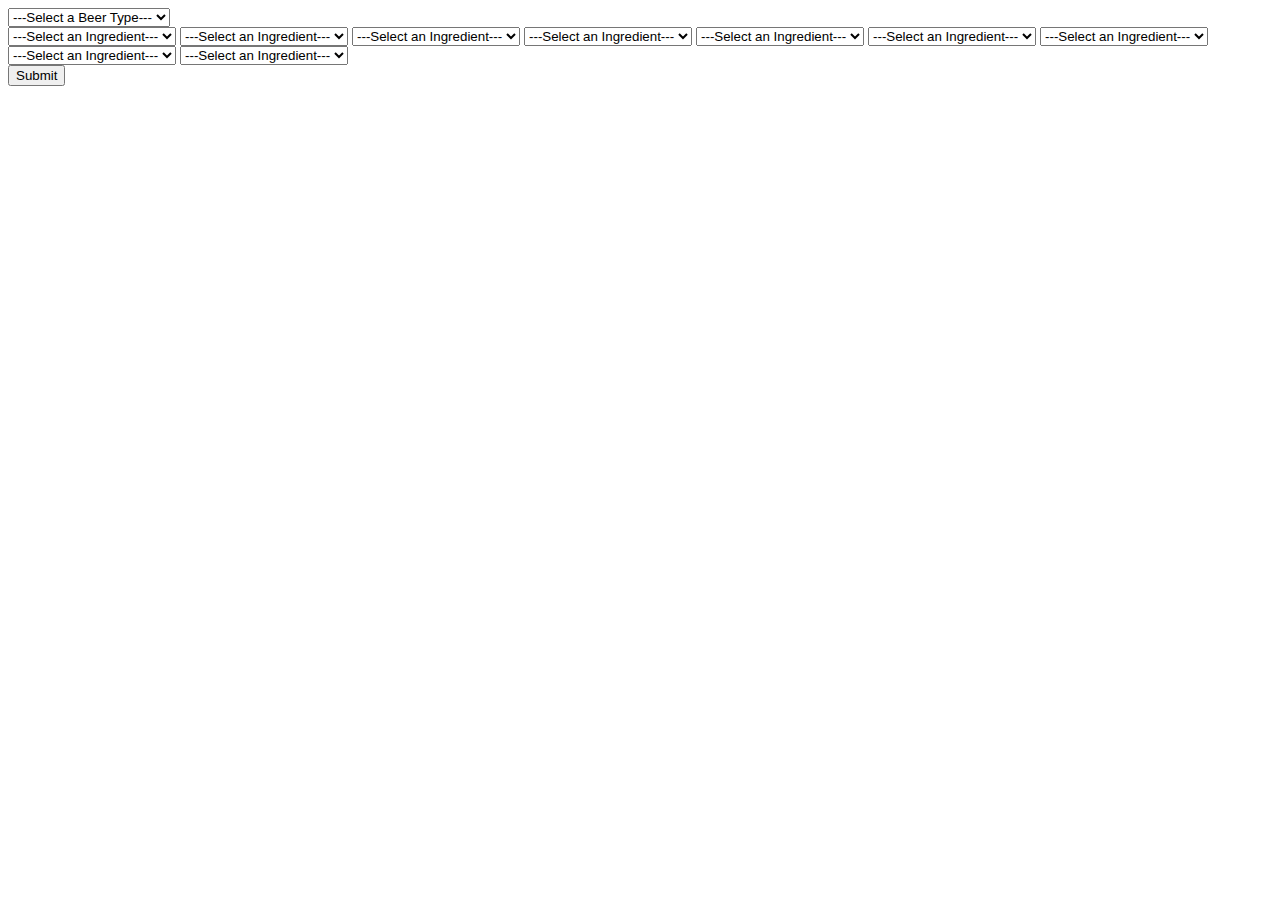
==== index.html @ c18158a3 "New repo without keys" ====
<!DOCTYPE html>
<html>

<head>
  <meta charset="utf-8">
  <title>Drink to Recipe</title>

  <!-- Stylesheets -->
  <!-- <link rel="stylesheet" href="https://maxcdn.bootstrapcdn.com/bootstrap/3.3.7/css/bootstrap.min.css" integrity="sha384-BVYiiSIFeK1dGmJRAkycuHAHRg32OmUcww7on3RYdg4Va+PmSTsz/K68vbdEjh4u" crossorigin="anonymous"> -->

  <link rel="stylesheet" href="https://maxcdn.bootstrapcdn.com/bootstrap/4.0.0-alpha.6/css/bootstrap.min.css" integrity="sha384-rwoIResjU2yc3z8GV/NPeZWAv56rSmLldC3R/AZzGRnGxQQKnKkoFVhFQhNUwEyJ" crossorigin="anonymous">


  <link rel="stylesheet" href="stylesheets/style.css">


  <!-- Scripts -->
  <script src="https://code.jquery.com/jquery-3.2.1.min.js" integrity="sha256-hwg4gsxgFZhOsEEamdOYGBf13FyQuiTwlAQgxVSNgt4=" crossorigin="anonymous"></script>

  <!-- <script src="https://maxcdn.bootstrapcdn.com/bootstrap/3.3.7/js/bootstrap.min.js" integrity="sha384-Tc5IQib027qvyjSMfHjOMaLkfuWVxZxUPnCJA7l2mCWNIpG9mGCD8wGNIcPD7Txa" crossorigin="anonymous"></script> -->
  <script src="https://npmcdn.com/tether@1.2.4/dist/js/tether.min.js"></script>
  <script src="https://maxcdn.bootstrapcdn.com/bootstrap/4.0.0-alpha.6/js/bootstrap.min.js" integrity="sha384-vBWWzlZJ8ea9aCX4pEW3rVHjgjt7zpkNpZk+02D9phzyeVkE+jo0ieGizqPLForn" crossorigin="anonymous"></script>

  <script type="text/javascript" src="scripts/script.js"></script>
</head>

<body class="d-felx p-2">
  <nav>

  </nav>
  <form class="drinkToPairing d-flex p-2 justify-content-center align-items-center" method="post">
    <select class="drink custom-select" name="drink">
      <option value="">---Select a Beer Type---</option>
      <option value="crisp">Clean &amp; Crisp</option>
      <option value="maltyFruity">Malty &amp; Fruity</option>
      <option value="sour">Sour</option>
      <option value="hoppyBitter">Hoppy &amp; Bitter</option>
      <option value="dark">Dark</option>
      <option value="belgian">Sweet Beligian</option>
      <option value="maltySweet">Malty &amp; Sweet</option>
      <option value="sweet">Barley Wine &amp; Lambic</option>
    </select>
      <div class="choicesFromDrink">
        <div class="drinkPair">
          <select class="crisp custom-select" name="crisp">
            <option value="">---Select an Ingredient---</option>
            <option value="brown rice">Brown Rice</option>
            <option value="quinoa">Quinoa</option>
            <option value="basmati rice">Basmati Rice</option>
          </select>
        </div>
        <div class="drinkPair">
          <select class="maltyFruity custom-select" name="maltyFruity">
            <option value="">---Select an Ingredient---</option>
            <option value="fava">Fava Beans</option>
            <option value="chickpea">Chickpeas</option>
            <option value="green bean">Green Beans</option>
            <option value="clam">Clams</option>
            <option value="scallop">Scallops</option>
            <option value="shrimp">Shrimp</option>
          </select>
        </div>
        <div class="drinkPair">
          <select class="sour custom-select" name="sour">
            <option value="">---Select an Ingredient---</option>
            <option value="lamb">Lamb</option>
            <option value="beef">Beef</option>
            <option value="parsnip">Parsnips</option>
            <option value="carrot">Carrots</option>
            <option value="beet">Beets</option>
          </select>
        </div>
        <div class="drinkPair">
          <select class="hoppyBitter custom-select" name="hoppyBitter">
            <option value="">---Select an Ingredient---</option>
            <option value="duck">Duck</option>
            <option value="quail">Quail</option>
            <option value="chicken">Chicken</option>
            <option value="brown rice">Brown Rice</option>
            <option value="quinoa">Quinoa</option>
            <option value="basmati rice">Basmati Rice</option>
            <option value="butter">Butter</option>
            <option value="olive oil">Olive Oil</option>
            <option value="sausage">Sausages</option>
            <option value="bacon">Bacon</option>
            <option value="pork loin">Pork Loin</option>
          </select>
        </div>
        <div class="drinkPair">
          <select class="dark custom-select" name="dark">
            <option value="">---Select an Ingredient---</option>
            <option value="carrots">Carrots</option>
            <option value="bell pepper">Bell Peppers</option>
            <option value="mushroom">Mushrooms</option>
            <option value="broccoli">Broccoli</option>
            <option value="butter">Butter</option>
            <option value="olive oil">Olive Oil</option>
            <option value="dark chocolate">Dark Chocolate</option>
            <option value="milk chocolate">Milk Chocolate</option>
          </select>
        </div>
        <div class="drinkPair">
          <select class="belgian custom-select" name="belgian">
            <option value="">---Select an Ingredient---</option>
            <option value="brie">Brie</option>
            <option value="cheddar">Cheddar</option>
            <option value="blue">Blue</option>
            <option value="mozzarella">Mozzarella</option>
            <option value="goat cheese">Goat Cheese</option>
          </select>
        </div>
        <div class="drinkPair">
          <select class="maltySweet custom-select" name="maltySweet">
            <option value="">---Select an Ingredient---</option>
            <option value="dark chocolate">Dark Chocolate</option>
            <option value="milk chocolate">Milk Chocolate</option>
          </select>
        </div>
        <div class="drinkPair">
          <select class="fruitySweet custom-select" name="fruitySweet">
            <option value="">---Select an Ingredient---</option>
            <option value="sausage">Sausages</option>
            <option value="bacon">Bacon</option>
            <option value="pork loin">Pork Loin</option>
          </select>
        </div>
        <div class="drinkPair">
          <select class="sweet custom-select" name="sweet">
            <option value="">---Select an Ingredient---</option>
            <option value="cake">Cake</option>
            <option value="ice cream">Ice Cream</option>
          </select>
        </div>
      </div>
    <button type="submit" name="button" class="btn btn-lg" id="drinkBtn">Submit</button>
  </form>
  <main>
    <div class="container">
      <div class="row" id="pairIngredients">


      </div>
    </div>
  </main>
  <footer>
  </footer>
</body>

</html>
---- stylesheets/style.css ----
form div {
  display: inline-block;
}
body {
  height: 100vh;
}
.ingredientCard {
  width: 12em;
}

.ingredientCard img {
  height: 100px;
  width: 100px;
}
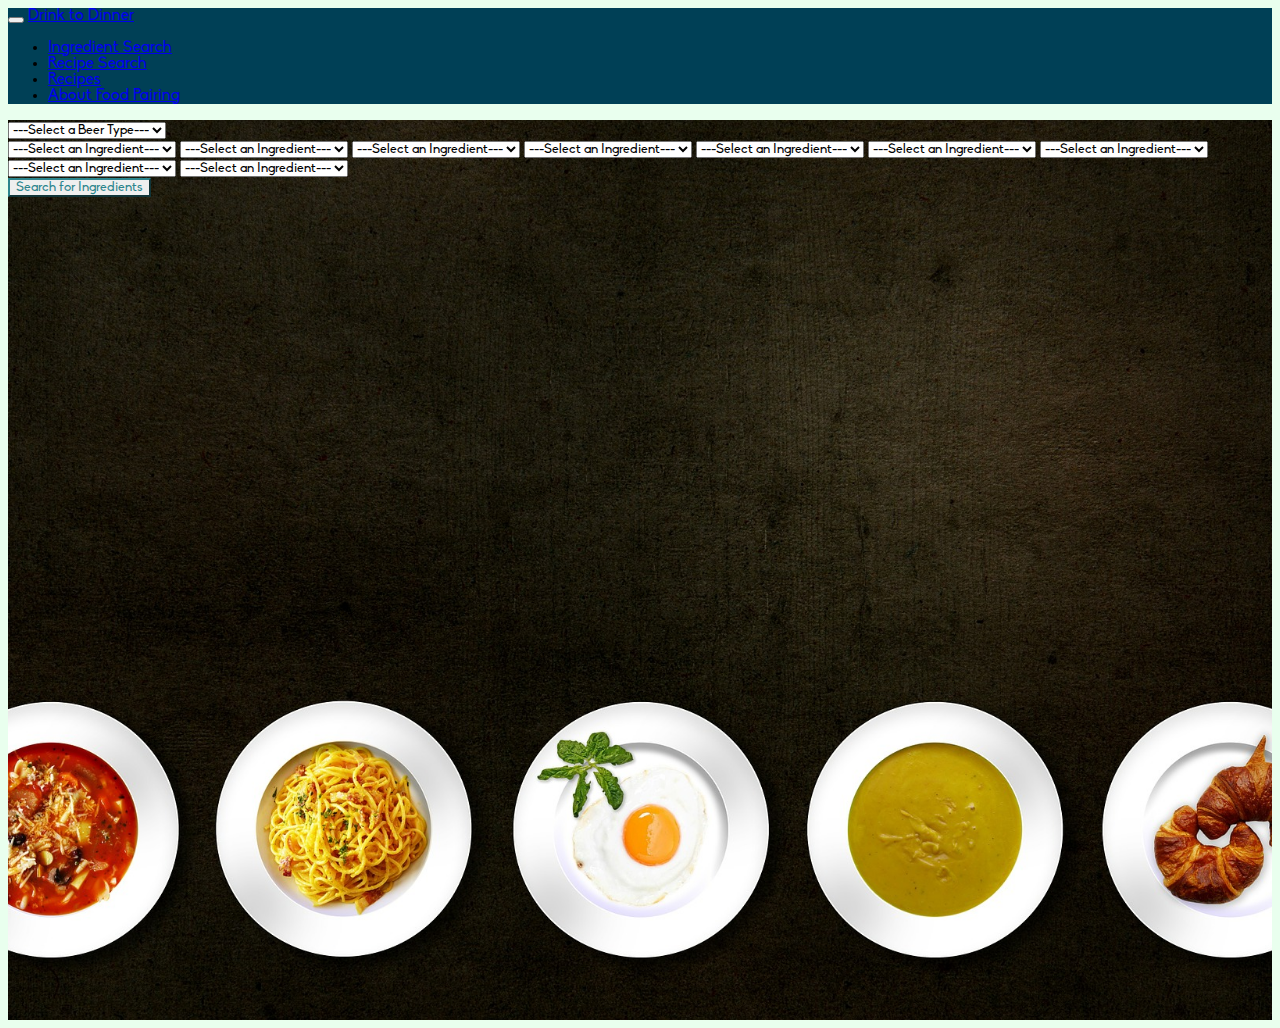
==== commit 1aade223: "Added styling and more APIs" ====
--- a/index.html
+++ b/index.html
@@ -3,13 +3,11 @@
 
 <head>
   <meta charset="utf-8">
-  <title>Drink to Recipe</title>
+  <title>Drink to Dinner</title>
+  <link rel="icon" href="images/Drink-to-Dinner.png">
 
   <!-- Stylesheets -->
-  <!-- <link rel="stylesheet" href="https://maxcdn.bootstrapcdn.com/bootstrap/3.3.7/css/bootstrap.min.css" integrity="sha384-BVYiiSIFeK1dGmJRAkycuHAHRg32OmUcww7on3RYdg4Va+PmSTsz/K68vbdEjh4u" crossorigin="anonymous"> -->
-
   <link rel="stylesheet" href="https://maxcdn.bootstrapcdn.com/bootstrap/4.0.0-alpha.6/css/bootstrap.min.css" integrity="sha384-rwoIResjU2yc3z8GV/NPeZWAv56rSmLldC3R/AZzGRnGxQQKnKkoFVhFQhNUwEyJ" crossorigin="anonymous">
-
 
   <link rel="stylesheet" href="stylesheets/style.css">
 
@@ -17,132 +15,186 @@
   <!-- Scripts -->
   <script src="https://code.jquery.com/jquery-3.2.1.min.js" integrity="sha256-hwg4gsxgFZhOsEEamdOYGBf13FyQuiTwlAQgxVSNgt4=" crossorigin="anonymous"></script>
 
-  <!-- <script src="https://maxcdn.bootstrapcdn.com/bootstrap/3.3.7/js/bootstrap.min.js" integrity="sha384-Tc5IQib027qvyjSMfHjOMaLkfuWVxZxUPnCJA7l2mCWNIpG9mGCD8wGNIcPD7Txa" crossorigin="anonymous"></script> -->
   <script src="https://npmcdn.com/tether@1.2.4/dist/js/tether.min.js"></script>
+
   <script src="https://maxcdn.bootstrapcdn.com/bootstrap/4.0.0-alpha.6/js/bootstrap.min.js" integrity="sha384-vBWWzlZJ8ea9aCX4pEW3rVHjgjt7zpkNpZk+02D9phzyeVkE+jo0ieGizqPLForn" crossorigin="anonymous"></script>
 
   <script type="text/javascript" src="scripts/script.js"></script>
 </head>
 
-<body class="d-felx p-2">
-  <nav>
-
-  </nav>
-  <form class="drinkToPairing d-flex p-2 justify-content-center align-items-center" method="post">
-    <select class="drink custom-select" name="drink">
-      <option value="">---Select a Beer Type---</option>
-      <option value="crisp">Clean &amp; Crisp</option>
-      <option value="maltyFruity">Malty &amp; Fruity</option>
-      <option value="sour">Sour</option>
-      <option value="hoppyBitter">Hoppy &amp; Bitter</option>
-      <option value="dark">Dark</option>
-      <option value="belgian">Sweet Beligian</option>
-      <option value="maltySweet">Malty &amp; Sweet</option>
-      <option value="sweet">Barley Wine &amp; Lambic</option>
-    </select>
-      <div class="choicesFromDrink">
-        <div class="drinkPair">
-          <select class="crisp custom-select" name="crisp">
-            <option value="">---Select an Ingredient---</option>
-            <option value="brown rice">Brown Rice</option>
-            <option value="quinoa">Quinoa</option>
-            <option value="basmati rice">Basmati Rice</option>
-          </select>
-        </div>
-        <div class="drinkPair">
-          <select class="maltyFruity custom-select" name="maltyFruity">
-            <option value="">---Select an Ingredient---</option>
-            <option value="fava">Fava Beans</option>
-            <option value="chickpea">Chickpeas</option>
-            <option value="green bean">Green Beans</option>
-            <option value="clam">Clams</option>
-            <option value="scallop">Scallops</option>
-            <option value="shrimp">Shrimp</option>
-          </select>
-        </div>
-        <div class="drinkPair">
-          <select class="sour custom-select" name="sour">
-            <option value="">---Select an Ingredient---</option>
-            <option value="lamb">Lamb</option>
-            <option value="beef">Beef</option>
-            <option value="parsnip">Parsnips</option>
-            <option value="carrot">Carrots</option>
-            <option value="beet">Beets</option>
-          </select>
-        </div>
-        <div class="drinkPair">
-          <select class="hoppyBitter custom-select" name="hoppyBitter">
-            <option value="">---Select an Ingredient---</option>
-            <option value="duck">Duck</option>
-            <option value="quail">Quail</option>
-            <option value="chicken">Chicken</option>
-            <option value="brown rice">Brown Rice</option>
-            <option value="quinoa">Quinoa</option>
-            <option value="basmati rice">Basmati Rice</option>
-            <option value="butter">Butter</option>
-            <option value="olive oil">Olive Oil</option>
-            <option value="sausage">Sausages</option>
-            <option value="bacon">Bacon</option>
-            <option value="pork loin">Pork Loin</option>
-          </select>
-        </div>
-        <div class="drinkPair">
-          <select class="dark custom-select" name="dark">
-            <option value="">---Select an Ingredient---</option>
-            <option value="carrots">Carrots</option>
-            <option value="bell pepper">Bell Peppers</option>
-            <option value="mushroom">Mushrooms</option>
-            <option value="broccoli">Broccoli</option>
-            <option value="butter">Butter</option>
-            <option value="olive oil">Olive Oil</option>
-            <option value="dark chocolate">Dark Chocolate</option>
-            <option value="milk chocolate">Milk Chocolate</option>
-          </select>
-        </div>
-        <div class="drinkPair">
-          <select class="belgian custom-select" name="belgian">
-            <option value="">---Select an Ingredient---</option>
-            <option value="brie">Brie</option>
-            <option value="cheddar">Cheddar</option>
-            <option value="blue">Blue</option>
-            <option value="mozzarella">Mozzarella</option>
-            <option value="goat cheese">Goat Cheese</option>
-          </select>
-        </div>
-        <div class="drinkPair">
-          <select class="maltySweet custom-select" name="maltySweet">
-            <option value="">---Select an Ingredient---</option>
-            <option value="dark chocolate">Dark Chocolate</option>
-            <option value="milk chocolate">Milk Chocolate</option>
-          </select>
-        </div>
-        <div class="drinkPair">
-          <select class="fruitySweet custom-select" name="fruitySweet">
-            <option value="">---Select an Ingredient---</option>
-            <option value="sausage">Sausages</option>
-            <option value="bacon">Bacon</option>
-            <option value="pork loin">Pork Loin</option>
-          </select>
-        </div>
-        <div class="drinkPair">
-          <select class="sweet custom-select" name="sweet">
-            <option value="">---Select an Ingredient---</option>
-            <option value="cake">Cake</option>
-            <option value="ice cream">Ice Cream</option>
-          </select>
-        </div>
-      </div>
-    <button type="submit" name="button" class="btn btn-lg" id="drinkBtn">Submit</button>
-  </form>
+<body id="top">
+
+  <nav class="navbar navbar-toggleable-md navbar-inverse bg-faded fixed-top">
+      <button class="navbar-toggler navbar-toggler-right" type="button" data-toggle="collapse" data-target="#navToggle" aria-label="Toggle navigation">
+        <span class="navbar-toggler-icon"></span>
+      </button>
+      <a class="navbar-brand" href="#top">Drink to Dinner</a>
+
+      <div class="collapse navbar-collapse" id="navToggle">
+        <ul class="nav navbar-nav">
+          <li class="nav-item">
+            <a class="nav-link" href="#top">Ingredient Search</a>
+          </li>
+          <li class="nav-item">
+            <a class="nav-link" href="#pairIngredients">Recipe Search</a>
+          </li>
+          <li class="nav-item">
+            <a class="nav-link" href="#recipeList">Recipes</a>
+          </li>
+          <li class="nav-item">
+            <a class="nav-link" href="about.html">About Food Pairing</a>
+          </li>
+        </ul>
+      </div>
+
+    </nav>
+
+  <header class=" d-flex align-items-center justify-content-center">
+    <div class="container  d-flex align-items-center justify-content-center">
+
+    <div class="row">
+      <form class="drinkToPairing" method="get">
+        <select class="drink custom-select" name="drink">
+          <option value="">---Select a Beer Type---</option>
+          <option value="crisp">Clean &amp; Crisp</option>
+          <option value="maltyFruity">Malty &amp; Fruity</option>
+          <option value="sour">Sour</option>
+          <option value="hoppyBitter">Hoppy &amp; Bitter</option>
+          <option value="dark">Dark</option>
+          <option value="belgian">Sweet Beligian</option>
+          <option value="maltySweet">Malty &amp; Sweet</option>
+          <option value="sweet">Barley Wine &amp; Lambic</option>
+        </select>
+        <div class="choicesFromDrink">
+          <div class="drinkPair">
+            <select class="crisp custom-select" name="crisp">
+              <option value="">---Select an Ingredient---</option>
+              <option value="Brown Rice">Brown Rice</option>
+              <option value="Quinoa">Quinoa</option>
+              <option value="Basmati Rice">Basmati Rice</option>
+            </select>
+          </div>
+          <div class="drinkPair">
+            <select class="maltyFruity custom-select" name="maltyFruity">
+              <option value="">---Select an Ingredient---</option>
+              <option value="Fava Beans">Fava Beans</option>
+              <option value="Chickpeaa">Chickpeas</option>
+              <option value="Green Beana">Green Beans</option>
+              <option value="Clam">Clams</option>
+              <option value="Scallop">Scallops</option>
+              <option value="Lobster">Lobster</option>
+              <option value="Shrimp">Shrimp</option>
+            </select>
+          </div>
+          <div class="drinkPair">
+            <select class="sour custom-select" name="sour">
+              <option value="">---Select an Ingredient---</option>
+              <option value="Lamb">Lamb</option>
+              <option value="Beef">Beef</option>
+              <option value="Parsnips">Parsnips</option>
+              <option value="Carrots">Carrots</option>
+              <option value="Beets">Beets</option>
+            </select>
+          </div>
+          <div class="drinkPair">
+            <select class="hoppyBitter custom-select" name="hoppyBitter">
+              <option value="">---Select an Ingredient---</option>
+              <option value="Duck">Duck</option>
+              <option value="Quail">Quail</option>
+              <option value="Chicken">Chicken</option>
+              <option value="Brown Rice">Brown Rice</option>
+              <option value="Quinoa">Quinoa</option>
+              <option value="Basmati Rice">Basmati Rice</option>
+              <option value="Butter">Butter</option>
+              <option value="Olive Oil">Olive Oil</option>
+              <option value="Sausage">Sausages</option>
+              <option value="Bacon">Bacon</option>
+              <option value="Pork Loin">Pork Loin</option>
+            </select>
+          </div>
+          <div class="drinkPair">
+            <select class="dark custom-select" name="dark">
+              <option value="">---Select an Ingredient---</option>
+              <option value="Carrots">Carrots</option>
+              <option value="Bell Peppers">Bell Peppers</option>
+              <option value="Mushrooms">Mushrooms</option>
+              <option value="Broccoli">Broccoli</option>
+              <option value="Butter">Butter</option>
+              <option value="Olive Oil">Olive Oil</option>
+              <option value="Dark Chocolate">Dark Chocolate</option>
+              <option value="Milk Chocolate">Milk Chocolate</option>
+            </select>
+          </div>
+          <div class="drinkPair">
+            <select class="belgian custom-select" name="belgian">
+              <option value="">---Select an Ingredient---</option>
+              <option value="Brie">Brie</option>
+              <option value="Cheddar">Cheddar</option>
+              <option value="Blue">Blue</option>
+              <option value="Mozzarella">Mozzarella</option>
+              <option value="Goat Cheese">Goat Cheese</option>
+            </select>
+          </div>
+          <div class="drinkPair">
+            <select class="maltySweet custom-select" name="maltySweet">
+              <option value="">---Select an Ingredient---</option>
+              <option value="Dark Chocolate">Dark Chocolate</option>
+              <option value="Milk Chocolate">Milk Chocolate</option>
+            </select>
+          </div>
+          <div class="drinkPair">
+            <select class="fruitySweet custom-select" name="fruitySweet">
+              <option value="">---Select an Ingredient---</option>
+              <option value="Sausage">Sausages</option>
+              <option value="Bacon">Bacon</option>
+              <option value="Pork Loin">Pork Loin</option>
+            </select>
+          </div>
+          <div class="drinkPair">
+            <select class="sweet custom-select" name="sweet">
+              <option value="">---Select an Ingredient---</option>
+              <option value="Cake">Cake</option>
+              <option value="Ice Cream">Ice Cream</option>
+            </select>
+          </div>
+        </div>
+        <div class="drinkSubmit">
+          <button type="submit" class="btn btn-outline-success" id="drinkBtn">Search for Ingredients</button>
+        </div>
+      </form>
+    </div>
+  </div>
+
+  </header>
   <main>
-    <div class="container">
-      <div class="row" id="pairIngredients">
-
-
+    <div id="pairIngredientsDiv">
+      <div class="container"  id="content">
+        <div class="row d-flex justify-content-center" id="pairIngredients">
+        </div>
+        <div class="row d-flex justify-content-center">
+          <form class="ingredientToRecipe hidden" method="get" id="pairIngredientsSearch">
+            <div class="space">
+              <input id="ingredientsSearch" type="text" name="recipeSearch" class="form-control">
+            </div>
+            <div class="space">
+              <button type="submit" class="btn btn-outline-success" id="recipeBtn">Search Recipes</button>
+            </div>
+          </form>
+      </div>
+      </div>
+    </div>
+    <div id="recipeDiv">
+      <div class="container">
+        <div class="row d-flex justify-content-center" id="recipeList">
+        </div>
       </div>
     </div>
   </main>
-  <footer>
+  <footer class="hidden">
+    <div class="container-fluid">
+      <span>Food pairing sugestions provided by Food Pairing API, Recipes provided by Yummly API and Food2Fork API</span>
+    </div>
+
   </footer>
 </body>
 
--- a/stylesheets/style.css
+++ b/stylesheets/style.css
@@ -1,14 +1,172 @@
+/*
+ *
+ * Nav
+ *
+ */
+ .navbar {
+   background: #004056;
+ }
+
+/*
+ *
+ * Header
+ *
+ */
 form div {
   display: inline-block;
 }
+header  {
+  height: 100vh;
+  background-image: url(../images/splash.jpg);
+  background-repeat: no-repeat;
+  background-size: cover;
+  background-position: center;
+}
+.hidden {
+  display: none;
+}
+
+/*
+ *
+ * Body
+ *
+ */
 body {
-  height: 100vh;
+  background: rgba(201, 255, 213, 0.4);
 }
+
+
+/*
+ *
+ * Pairing Ingredients
+ *
+ */
+
 .ingredientCard {
   width: 12em;
+  margin: 5px;
 }
 
 .ingredientCard img {
   height: 100px;
   width: 100px;
 }
+
+.navBarFix {
+  padding-top: 61px;
+}
+
+#pairIngredientsDiv {
+  background-image: url(../images/ingredients.jpg);
+  background-repeat: no-repeat;
+  background-size: cover;
+  background-position: center;
+}
+/*
+ *
+ * Recipes
+ *
+ */
+.recipeCard {
+  width: 16em;
+  margin: 13px;
+}
+.card-success {
+  background: #2C858D;
+  border-color: #2C858D;
+}
+
+.card-header {
+  background: #74CEB7;
+}
+
+#recipeDiv {
+  background-image: url(../images/table.jpg);
+  background-repeat: no-repeat;
+  background-size: cover;
+  background-position: center;
+
+}
+/*
+ *
+ * Footer
+ *
+ */
+footer {
+  height: 60px;
+  line-height: 60px;
+  background-color: #004056;
+  color: rgba(255,255,255,.5)
+}
+
+/*
+ *
+ * Button recolor
+ *
+ */
+.btn-outline-success {
+  color: #2C858D;
+  border-color: #2C858D;
+}
+.btn-outline-success:hover, .btn-outline-success:focus, .btn-outline-success:active, .btn-outline-success.active, .show > .btn-outline-success.dropdown-toggle, .btn-outline-success.focus{
+  background: #2C858D;
+  border-color: #2C858D;
+  color: #FFFFCB;
+}
+.btn-outline-success:focus, .btn-outline-success.focus {
+  -webkit-box-shadow: 0 0 0 2px rgba(44, 133, 142, 0.5);
+          box-shadow: 0 0 0 2px rgba(44, 133, 142, 0.5);
+}
+
+
+.btn-success {
+  color: #FFFFCB;
+  background: #2C858D;
+  border-color: #2C858D;
+}
+
+.btn-success:hover {
+  color: #FFFFCB;
+  background-color: #247178;
+  border-color: #317278;
+}
+
+.btn-success:focus, .btn-success.focus {
+  -webkit-box-shadow: 0 0 0 2px rgba(44, 133, 142, 0.5);
+          box-shadow: 0 0 0 2px rgba(44, 133, 142, 0.5)
+}
+
+.btn-success.disabled, .btn-success:disabled {
+  background-color: #2C858D;
+  border-color: #2C858D;
+}
+
+.btn-success:active, .btn-success.active,
+.show > .btn-success.dropdown-toggle {
+  color: #FFFFCB;
+  background-color: #247178;
+  background-image: none;
+  border-color: #317278;
+}
+
+.card-block a:focus, .card-block a:hover {
+  color: #cdcd90;
+}
+
+/*
+ *
+ * Fonts
+ *
+ */
+@font-face {
+  font-family: Biko;
+  src: url(../fonts/Biko_Regular.otf);
+}
+@font-face {
+  font-family: Chapaza;
+  src: url(../fonts/Chapaza.ttf);
+}
+
+nav, select, button, footer, #pairIngredients, #recipeList {
+  font-family: Biko, sans-serif;
+}
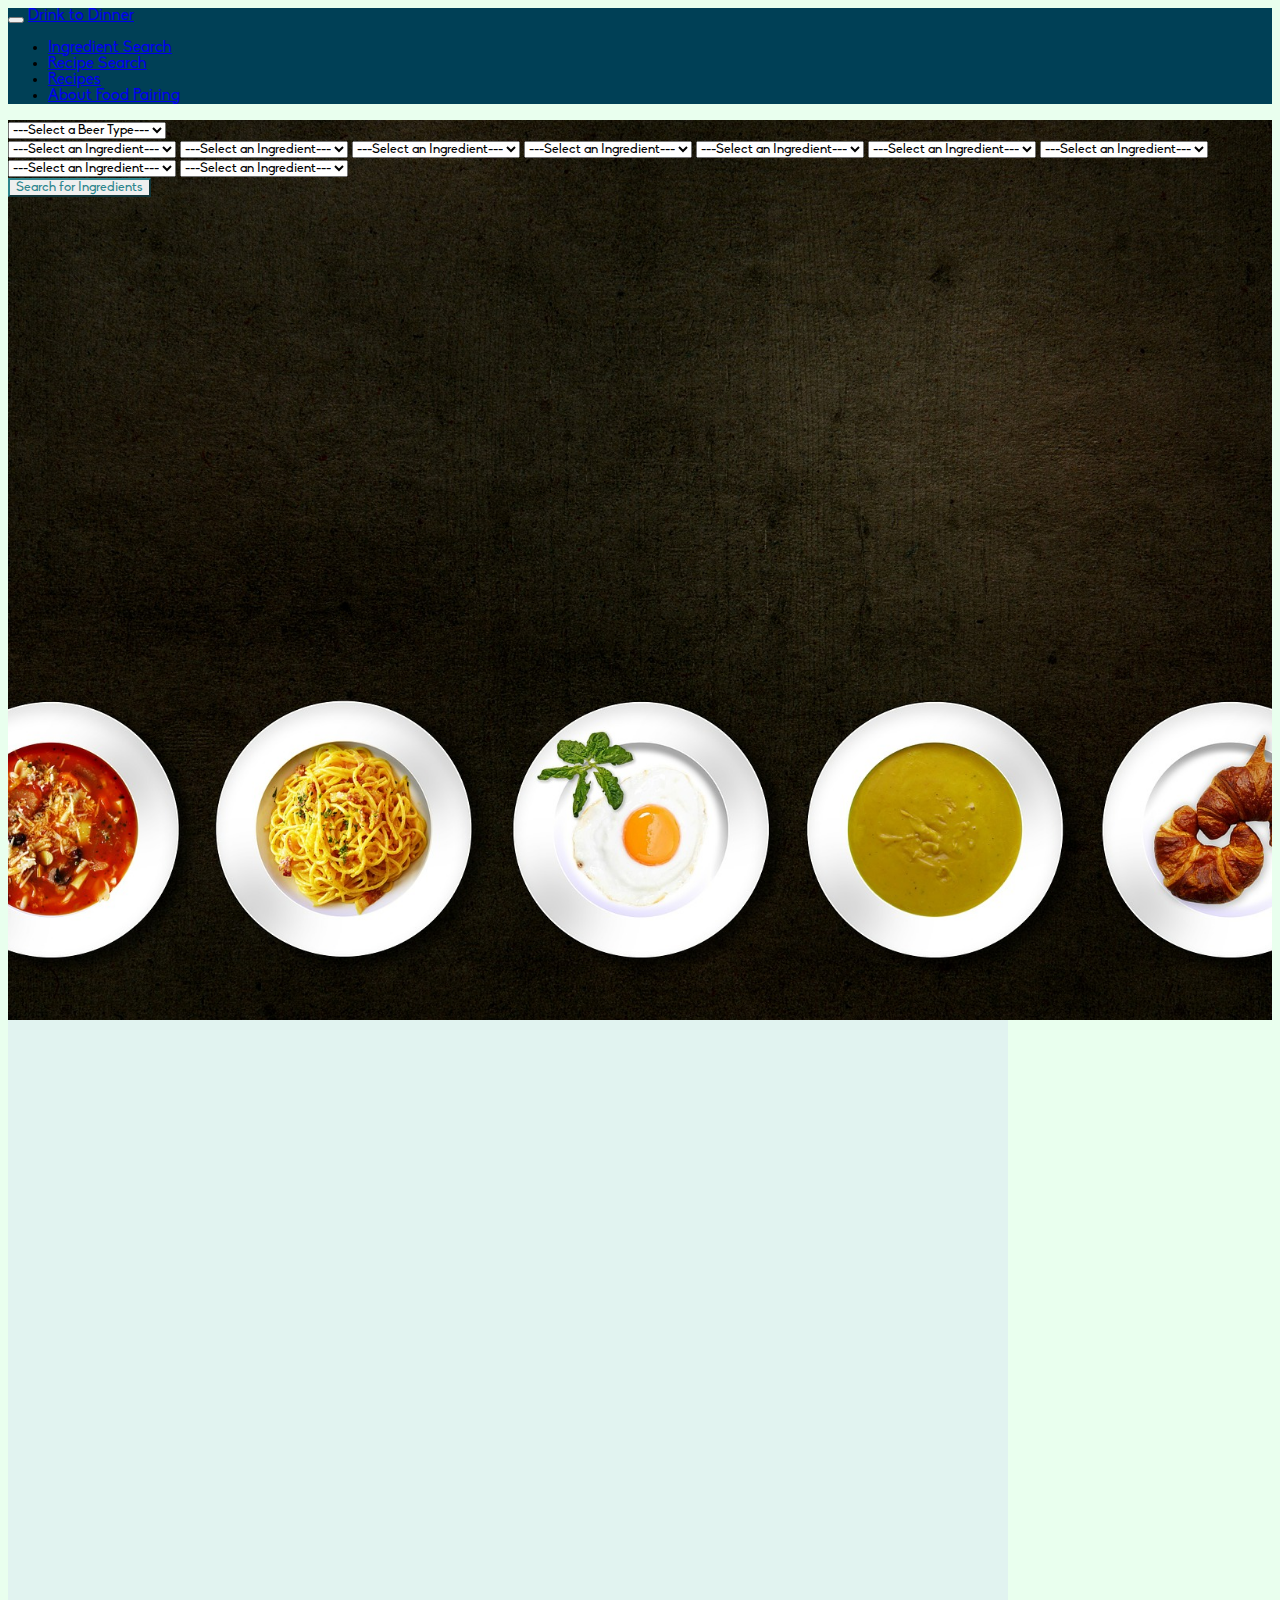
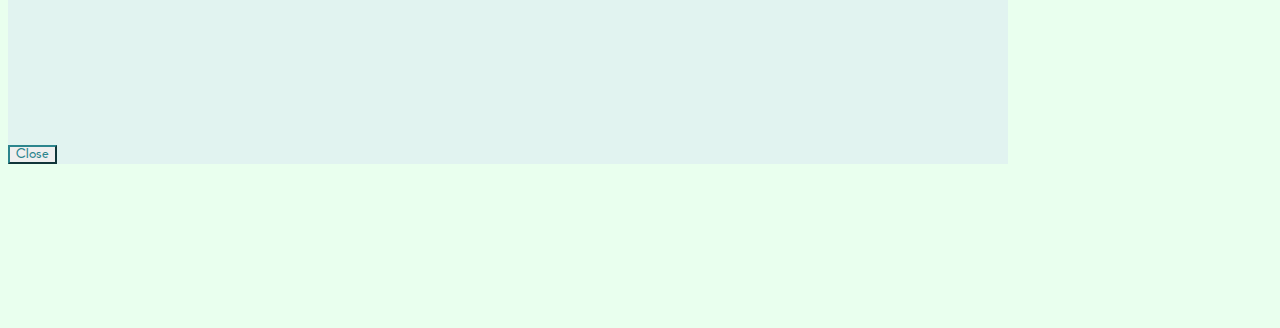
==== commit 3e8aa8ad: "Added modals" ====
--- a/index.html
+++ b/index.html
@@ -46,129 +46,129 @@
           </li>
         </ul>
       </div>
-
     </nav>
 
-  <header class=" d-flex align-items-center justify-content-center">
-    <div class="container  d-flex align-items-center justify-content-center">
-
-    <div class="row">
-      <form class="drinkToPairing" method="get">
-        <select class="drink custom-select" name="drink">
-          <option value="">---Select a Beer Type---</option>
-          <option value="crisp">Clean &amp; Crisp</option>
-          <option value="maltyFruity">Malty &amp; Fruity</option>
-          <option value="sour">Sour</option>
-          <option value="hoppyBitter">Hoppy &amp; Bitter</option>
-          <option value="dark">Dark</option>
-          <option value="belgian">Sweet Beligian</option>
-          <option value="maltySweet">Malty &amp; Sweet</option>
-          <option value="sweet">Barley Wine &amp; Lambic</option>
-        </select>
-        <div class="choicesFromDrink">
-          <div class="drinkPair">
-            <select class="crisp custom-select" name="crisp">
-              <option value="">---Select an Ingredient---</option>
-              <option value="Brown Rice">Brown Rice</option>
-              <option value="Quinoa">Quinoa</option>
-              <option value="Basmati Rice">Basmati Rice</option>
-            </select>
+  <header class="d-flex align-items-center justify-content-center">
+    <div class="container d-flex align-items-center justify-content-center">
+
+      <div class="row">
+        <form class="drinkToPairing" method="get">
+          <select class="drink custom-select" name="drink">
+            <option value="">---Select a Beer Type---</option>
+            <option value="crisp">Clean &amp; Crisp</option>
+            <option value="maltyFruity">Malty &amp; Fruity</option>
+            <option value="sour">Sour</option>
+            <option value="hoppyBitter">Hoppy &amp; Bitter</option>
+            <option value="dark">Dark</option>
+            <option value="belgian">Sweet Beligian</option>
+            <option value="maltySweet">Malty &amp; Sweet</option>
+            <option value="sweet">Barley Wine &amp; Lambic</option>
+          </select>
+          <div class="choicesFromDrink">
+            <div class="drinkPair">
+              <select class="crisp custom-select" name="crisp">
+                <option value="">---Select an Ingredient---</option>
+                <option value="Brown Rice">Brown Rice</option>
+                <option value="Quinoa">Quinoa</option>
+                <option value="Basmati Rice">Basmati Rice</option>
+              </select>
+            </div>
+            <div class="drinkPair">
+              <select class="maltyFruity custom-select" name="maltyFruity">
+                <option value="">---Select an Ingredient---</option>
+                <option value="Fava Beans">Fava Beans</option>
+                <option value="Chickpeas">Chickpeas</option>
+                <option value="Green Beans">Green Beans</option>
+                <option value="Clams">Clams</option>
+                <option value="Scallops">Scallops</option>
+                <option value="Lobster">Lobster</option>
+                <option value="Shrimp">Shrimp</option>
+              </select>
+            </div>
+            <div class="drinkPair">
+              <select class="sour custom-select" name="sour">
+                <option value="">---Select an Ingredient---</option>
+                <option value="Lamb">Lamb</option>
+                <option value="Beef">Beef</option>
+                <option value="Parsnips">Parsnips</option>
+                <option value="Carrots">Carrots</option>
+                <option value="Beets">Beets</option>
+              </select>
+            </div>
+            <div class="drinkPair">
+              <select class="hoppyBitter custom-select" name="hoppyBitter">
+                <option value="">---Select an Ingredient---</option>
+                <option value="Duck">Duck</option>
+                <option value="Quail">Quail</option>
+                <option value="Chicken">Chicken</option>
+                <option value="Brown Rice">Brown Rice</option>
+                <option value="Quinoa">Quinoa</option>
+                <option value="Basmati Rice">Basmati Rice</option>
+                <option value="Butter">Butter</option>
+                <option value="Olive Oil">Olive Oil</option>
+                <option value="Sausage">Sausages</option>
+                <option value="Bacon">Bacon</option>
+                <option value="Pork Loin">Pork Loin</option>
+              </select>
+            </div>
+            <div class="drinkPair">
+              <select class="dark custom-select" name="dark">
+                <option value="">---Select an Ingredient---</option>
+                <option value="Carrots">Carrots</option>
+                <option value="Bell Peppers">Bell Peppers</option>
+                <option value="Mushrooms">Mushrooms</option>
+                <option value="Broccoli">Broccoli</option>
+                <option value="Butter">Butter</option>
+                <option value="Olive Oil">Olive Oil</option>
+                <option value="Dark Chocolate">Dark Chocolate</option>
+                <option value="Milk Chocolate">Milk Chocolate</option>
+              </select>
+            </div>
+            <div class="drinkPair">
+              <select class="belgian custom-select" name="belgian">
+                <option value="">---Select an Ingredient---</option>
+                <option value="Brie">Brie</option>
+                <option value="Cheddar">Cheddar</option>
+                <option value="Blue Cheese">Blue Cheese</option>
+                <option value="Mozzarella">Mozzarella</option>
+                <option value="Goat Cheese">Goat Cheese</option>
+              </select>
+            </div>
+            <div class="drinkPair">
+              <select class="maltySweet custom-select" name="maltySweet">
+                <option value="">---Select an Ingredient---</option>
+                <option value="Dark Chocolate">Dark Chocolate</option>
+                <option value="Milk Chocolate">Milk Chocolate</option>
+              </select>
+            </div>
+            <div class="drinkPair">
+              <select class="fruitySweet custom-select" name="fruitySweet">
+                <option value="">---Select an Ingredient---</option>
+                <option value="Sausage">Sausage</option>
+                <option value="Bacon">Bacon</option>
+                <option value="Pork Loin">Pork Loin</option>
+              </select>
+            </div>
+            <div class="drinkPair">
+              <select class="sweet custom-select" name="sweet">
+                <option value="">---Select an Ingredient---</option>
+                <option value="Cake">Cake</option>
+                <option value="Ice Cream">Ice Cream</option>
+              </select>
+            </div>
           </div>
-          <div class="drinkPair">
-            <select class="maltyFruity custom-select" name="maltyFruity">
-              <option value="">---Select an Ingredient---</option>
-              <option value="Fava Beans">Fava Beans</option>
-              <option value="Chickpeaa">Chickpeas</option>
-              <option value="Green Beana">Green Beans</option>
-              <option value="Clam">Clams</option>
-              <option value="Scallop">Scallops</option>
-              <option value="Lobster">Lobster</option>
-              <option value="Shrimp">Shrimp</option>
-            </select>
+          <div class="drinkSubmit">
+            <button type="submit" class="btn btn-outline-success" id="drinkBtn">Search for Ingredients</button>
           </div>
-          <div class="drinkPair">
-            <select class="sour custom-select" name="sour">
-              <option value="">---Select an Ingredient---</option>
-              <option value="Lamb">Lamb</option>
-              <option value="Beef">Beef</option>
-              <option value="Parsnips">Parsnips</option>
-              <option value="Carrots">Carrots</option>
-              <option value="Beets">Beets</option>
-            </select>
-          </div>
-          <div class="drinkPair">
-            <select class="hoppyBitter custom-select" name="hoppyBitter">
-              <option value="">---Select an Ingredient---</option>
-              <option value="Duck">Duck</option>
-              <option value="Quail">Quail</option>
-              <option value="Chicken">Chicken</option>
-              <option value="Brown Rice">Brown Rice</option>
-              <option value="Quinoa">Quinoa</option>
-              <option value="Basmati Rice">Basmati Rice</option>
-              <option value="Butter">Butter</option>
-              <option value="Olive Oil">Olive Oil</option>
-              <option value="Sausage">Sausages</option>
-              <option value="Bacon">Bacon</option>
-              <option value="Pork Loin">Pork Loin</option>
-            </select>
-          </div>
-          <div class="drinkPair">
-            <select class="dark custom-select" name="dark">
-              <option value="">---Select an Ingredient---</option>
-              <option value="Carrots">Carrots</option>
-              <option value="Bell Peppers">Bell Peppers</option>
-              <option value="Mushrooms">Mushrooms</option>
-              <option value="Broccoli">Broccoli</option>
-              <option value="Butter">Butter</option>
-              <option value="Olive Oil">Olive Oil</option>
-              <option value="Dark Chocolate">Dark Chocolate</option>
-              <option value="Milk Chocolate">Milk Chocolate</option>
-            </select>
-          </div>
-          <div class="drinkPair">
-            <select class="belgian custom-select" name="belgian">
-              <option value="">---Select an Ingredient---</option>
-              <option value="Brie">Brie</option>
-              <option value="Cheddar">Cheddar</option>
-              <option value="Blue">Blue</option>
-              <option value="Mozzarella">Mozzarella</option>
-              <option value="Goat Cheese">Goat Cheese</option>
-            </select>
-          </div>
-          <div class="drinkPair">
-            <select class="maltySweet custom-select" name="maltySweet">
-              <option value="">---Select an Ingredient---</option>
-              <option value="Dark Chocolate">Dark Chocolate</option>
-              <option value="Milk Chocolate">Milk Chocolate</option>
-            </select>
-          </div>
-          <div class="drinkPair">
-            <select class="fruitySweet custom-select" name="fruitySweet">
-              <option value="">---Select an Ingredient---</option>
-              <option value="Sausage">Sausages</option>
-              <option value="Bacon">Bacon</option>
-              <option value="Pork Loin">Pork Loin</option>
-            </select>
-          </div>
-          <div class="drinkPair">
-            <select class="sweet custom-select" name="sweet">
-              <option value="">---Select an Ingredient---</option>
-              <option value="Cake">Cake</option>
-              <option value="Ice Cream">Ice Cream</option>
-            </select>
-          </div>
-        </div>
-        <div class="drinkSubmit">
-          <button type="submit" class="btn btn-outline-success" id="drinkBtn">Search for Ingredients</button>
-        </div>
-      </form>
-    </div>
-  </div>
-
+        </form>
+      </div>
+    </div>
   </header>
   <main>
+    <div id="break1">
+    </div>
     <div id="pairIngredientsDiv">
-      <div class="container"  id="content">
+      <div class="container" id="content">
         <div class="row d-flex justify-content-center" id="pairIngredients">
         </div>
         <div class="row d-flex justify-content-center">
@@ -180,12 +180,36 @@
               <button type="submit" class="btn btn-outline-success" id="recipeBtn">Search Recipes</button>
             </div>
           </form>
-      </div>
-      </div>
-    </div>
-    <div id="recipeDiv">
+        </div>
+      </div>
+    </div>
+    <div id="break2">
+    </div>
+    <div id="recipeDiv1">
       <div class="container">
-        <div class="row d-flex justify-content-center" id="recipeList">
+        <div class="row d-flex justify-content-center" id="recipeList1">
+        </div>
+      </div>
+    </div>
+    <div id="break3">
+    </div>
+    <div id="recipeDiv2">
+      <div class="container">
+        <div class="row d-flex justify-content-center" id="recipeList2">
+        </div>
+      </div>
+    </div>
+    <div class="recipeModals">
+      <div class="modal fade recipeModal" id="recipePopUp" tabindex="-1" role="dialog">
+        <div class="modal-dialog" role="document">
+          <div class="modal-content">
+            <div class="modal-body">
+              <iframe id="recipeIframe"></iframe>
+            </div>
+            <div class="modal-footer">
+              <button type="button" class="btn btn-outline-success" data-dismiss="modal">Close</button>
+            </div>
+          </div>
         </div>
       </div>
     </div>
--- a/stylesheets/style.css
+++ b/stylesheets/style.css
@@ -80,12 +80,22 @@
   background: #74CEB7;
 }
 
-#recipeDiv {
+#recipeDiv1 {
   background-image: url(../images/table.jpg);
   background-repeat: no-repeat;
   background-size: cover;
   background-position: center;
-
+}
+#recipeDiv2 {
+  background-image: url(../images/recipe4.jpg);
+  background-repeat: no-repeat;
+  background-size: cover;
+  background-position: center;
+}
+
+#recipeList1 img, #recipeList2 img{
+  max-width: 254px;
+  max-height: 169px;
 }
 /*
  *
@@ -101,9 +111,35 @@
 
 /*
  *
- * Button recolor
- *
- */
+ * Modals
+ *
+ */
+
+iframe {
+  width: 100%;
+  height: 80vh;
+  border: none;
+}
+
+.modal-dialog {
+  height: 100vh;
+  width: 90%;
+}
+
+@media (min-width: 576px){
+  .modal-dialog {
+    max-width: 1000px;
+  }
+}
+
+.modal-content {
+  background: rgb(225, 243, 240);
+}
+ /*
+  *
+  * Button recolor
+  *
+  */
 .btn-outline-success {
   color: #2C858D;
   border-color: #2C858D;
@@ -167,6 +203,6 @@
   src: url(../fonts/Chapaza.ttf);
 }
 
-nav, select, button, footer, #pairIngredients, #recipeList {
+nav, select, button, footer, #pairIngredients, #recipeList1, #recipeList2 {
   font-family: Biko, sans-serif;
 }
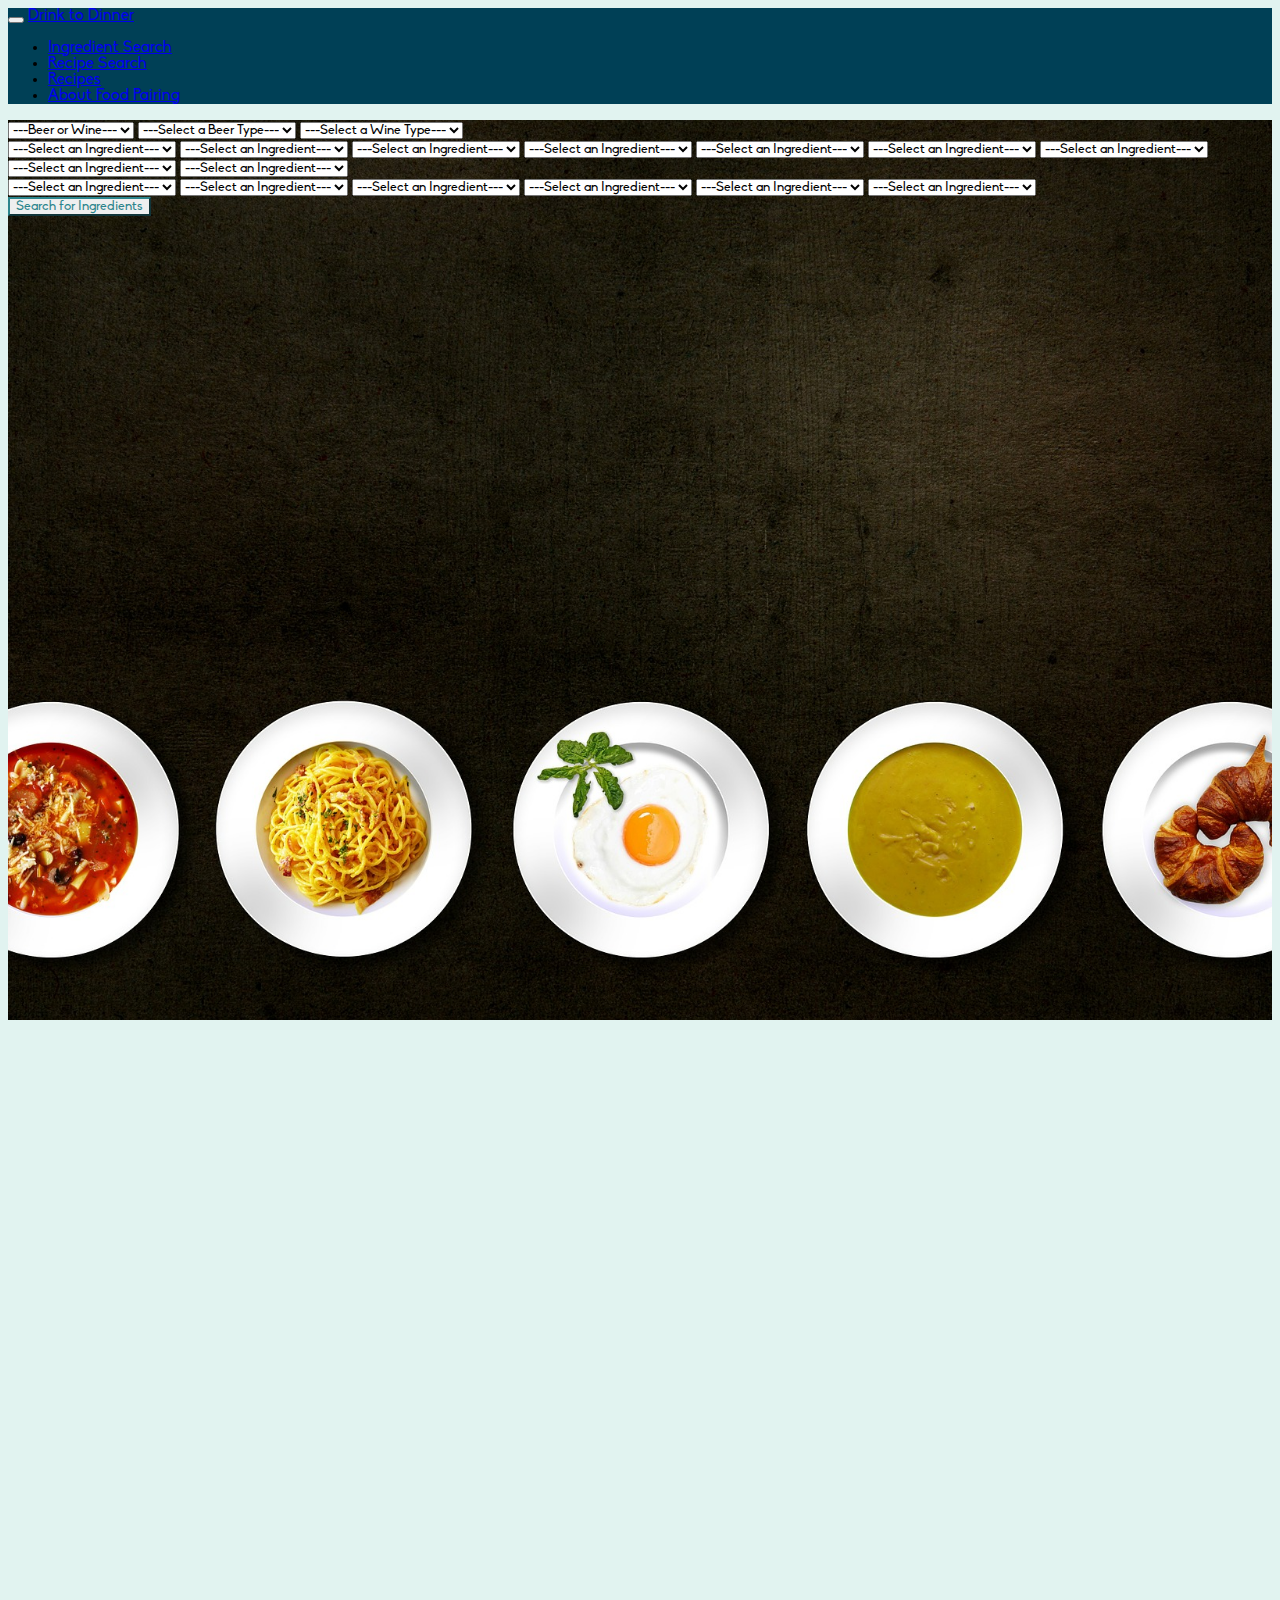
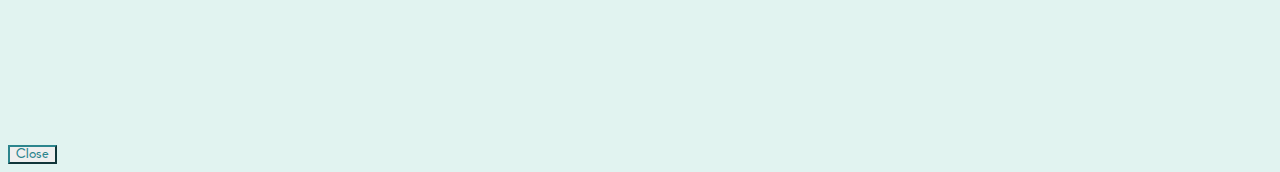
==== commit 02071b4f: "Comleted site, need to add about food pairing page" ====
--- a/index.html
+++ b/index.html
@@ -3,6 +3,7 @@
 
 <head>
   <meta charset="utf-8">
+  <meta name="viewport" content="width=device-width, initial-scale=1">
   <title>Drink to Dinner</title>
   <link rel="icon" href="images/Drink-to-Dinner.png">
 
@@ -18,55 +19,72 @@
   <script src="https://npmcdn.com/tether@1.2.4/dist/js/tether.min.js"></script>
 
   <script src="https://maxcdn.bootstrapcdn.com/bootstrap/4.0.0-alpha.6/js/bootstrap.min.js" integrity="sha384-vBWWzlZJ8ea9aCX4pEW3rVHjgjt7zpkNpZk+02D9phzyeVkE+jo0ieGizqPLForn" crossorigin="anonymous"></script>
-
+  <script type="text/javascript" src="scripts/beer_pairing.js"></script>
   <script type="text/javascript" src="scripts/script.js"></script>
 </head>
 
 <body id="top">
 
   <nav class="navbar navbar-toggleable-md navbar-inverse bg-faded fixed-top">
-      <button class="navbar-toggler navbar-toggler-right" type="button" data-toggle="collapse" data-target="#navToggle" aria-label="Toggle navigation">
-        <span class="navbar-toggler-icon"></span>
-      </button>
-      <a class="navbar-brand" href="#top">Drink to Dinner</a>
-
-      <div class="collapse navbar-collapse" id="navToggle">
-        <ul class="nav navbar-nav">
-          <li class="nav-item">
-            <a class="nav-link" href="#top">Ingredient Search</a>
-          </li>
-          <li class="nav-item">
-            <a class="nav-link" href="#pairIngredients">Recipe Search</a>
-          </li>
-          <li class="nav-item">
-            <a class="nav-link" href="#recipeList">Recipes</a>
-          </li>
-          <li class="nav-item">
-            <a class="nav-link" href="about.html">About Food Pairing</a>
-          </li>
-        </ul>
-      </div>
-    </nav>
+
+    <button class="navbar-toggler navbar-toggler-right" type="button" data-toggle="collapse" data-target="#navToggle" aria-label="Toggle navigation">
+      <span class="navbar-toggler-icon"></span>
+    </button>
+
+    <a class="navbar-brand" href="index.html">Drink to Dinner</a>
+
+    <div class="collapse navbar-collapse" id="navToggle">
+      <ul class="nav navbar-nav">
+        <li class="nav-item">
+          <a class="nav-link" href="#top">Ingredient Search</a>
+        </li>
+        <li class="nav-item">
+          <a class="nav-link" href="#pairIngredientsDiv">Recipe Search</a>
+        </li>
+        <li class="nav-item">
+          <a class="nav-link" href="#recipeDiv1">Recipes</a>
+        </li>
+        <li class="nav-item">
+          <a class="nav-link" href="about.html">About Food Pairing</a>
+        </li>
+      </ul>
+    </div>
+  </nav>
 
   <header class="d-flex align-items-center justify-content-center">
-    <div class="container d-flex align-items-center justify-content-center">
-
-      <div class="row">
-        <form class="drinkToPairing" method="get">
-          <select class="drink custom-select" name="drink">
-            <option value="">---Select a Beer Type---</option>
-            <option value="crisp">Clean &amp; Crisp</option>
-            <option value="maltyFruity">Malty &amp; Fruity</option>
-            <option value="sour">Sour</option>
-            <option value="hoppyBitter">Hoppy &amp; Bitter</option>
-            <option value="dark">Dark</option>
-            <option value="belgian">Sweet Beligian</option>
-            <option value="maltySweet">Malty &amp; Sweet</option>
-            <option value="sweet">Barley Wine &amp; Lambic</option>
+    <div class="container">
+      <form class="drinkToPairing d-flex justify-content-around" method="get">
+        <select class="drink form-control" name="drink" id="drinkChoice">
+            <option value="">---Beer or Wine---</option>
+            <option value="beer">Beer</option>
+            <option value="wine">Wine</option>
           </select>
-          <div class="choicesFromDrink">
-            <div class="drinkPair">
-              <select class="crisp custom-select" name="crisp">
+        <div class="beerAndWine">
+          <select class="beer beerSelect drinkType form-control" name="beer">
+              <option value="">---Select a Beer Type---</option>
+              <option value="crisp">Clean &amp; Crisp</option>
+              <option value="maltyFruity">Malty &amp; Fruity</option>
+              <option value="sour">Sour</option>
+              <option value="hoppyBitter">Hoppy &amp; Bitter</option>
+              <option value="dark">Dark</option>
+              <option value="belgian">Sweet Beligian</option>
+              <option value="maltySweet">Malty &amp; Sweet</option>
+              <option value="sweet">Barley Wine &amp; Lambic</option>
+          </select>
+          <select class="wine wineSelect drinkType form-control" name="wine">
+            <option value="">---Select a Wine Type---</option>
+            <option value="dryWhite">Dry White</option>
+            <option value="sweetWhite">Sweet White</option>
+            <option value="richWhite">Rich White</option>
+            <option value="lightRed">Light Red</option>
+            <option value="mediumRed">Medium Red</option>
+            <option value="boldRed">Bold Red</option>
+          </select>
+        </div>
+        <div class="choicesFromDrink">
+          <div class="beerPair">
+            <div class="drinkPair">
+              <select class="crisp beerSelect form-control" name="crisp">
                 <option value="">---Select an Ingredient---</option>
                 <option value="Brown Rice">Brown Rice</option>
                 <option value="Quinoa">Quinoa</option>
@@ -74,7 +92,7 @@
               </select>
             </div>
             <div class="drinkPair">
-              <select class="maltyFruity custom-select" name="maltyFruity">
+              <select class="maltyFruity beerSelect form-control" name="maltyFruity">
                 <option value="">---Select an Ingredient---</option>
                 <option value="Fava Beans">Fava Beans</option>
                 <option value="Chickpeas">Chickpeas</option>
@@ -86,7 +104,7 @@
               </select>
             </div>
             <div class="drinkPair">
-              <select class="sour custom-select" name="sour">
+              <select class="sour beerSelect form-control" name="sour">
                 <option value="">---Select an Ingredient---</option>
                 <option value="Lamb">Lamb</option>
                 <option value="Beef">Beef</option>
@@ -96,7 +114,7 @@
               </select>
             </div>
             <div class="drinkPair">
-              <select class="hoppyBitter custom-select" name="hoppyBitter">
+              <select class="hoppyBitter beerSelect form-control" name="hoppyBitter">
                 <option value="">---Select an Ingredient---</option>
                 <option value="Duck">Duck</option>
                 <option value="Quail">Quail</option>
@@ -112,7 +130,7 @@
               </select>
             </div>
             <div class="drinkPair">
-              <select class="dark custom-select" name="dark">
+              <select class="dark beerSelect form-control" name="dark">
                 <option value="">---Select an Ingredient---</option>
                 <option value="Carrots">Carrots</option>
                 <option value="Bell Peppers">Bell Peppers</option>
@@ -125,7 +143,7 @@
               </select>
             </div>
             <div class="drinkPair">
-              <select class="belgian custom-select" name="belgian">
+              <select class="belgian beerSelect form-control" name="belgian">
                 <option value="">---Select an Ingredient---</option>
                 <option value="Brie">Brie</option>
                 <option value="Cheddar">Cheddar</option>
@@ -135,14 +153,14 @@
               </select>
             </div>
             <div class="drinkPair">
-              <select class="maltySweet custom-select" name="maltySweet">
+              <select class="maltySweet beerSelect form-control" name="maltySweet">
                 <option value="">---Select an Ingredient---</option>
                 <option value="Dark Chocolate">Dark Chocolate</option>
                 <option value="Milk Chocolate">Milk Chocolate</option>
               </select>
             </div>
             <div class="drinkPair">
-              <select class="fruitySweet custom-select" name="fruitySweet">
+              <select class="fruitySweet beerSelect form-control" name="fruitySweet">
                 <option value="">---Select an Ingredient---</option>
                 <option value="Sausage">Sausage</option>
                 <option value="Bacon">Bacon</option>
@@ -150,24 +168,84 @@
               </select>
             </div>
             <div class="drinkPair">
-              <select class="sweet custom-select" name="sweet">
+              <select class="sweet beerSelect form-control" name="sweet">
                 <option value="">---Select an Ingredient---</option>
                 <option value="Cake">Cake</option>
                 <option value="Ice Cream">Ice Cream</option>
               </select>
             </div>
           </div>
-          <div class="drinkSubmit">
-            <button type="submit" class="btn btn-outline-success" id="drinkBtn">Search for Ingredients</button>
+          <div class="winePair">
+            <div class="drinkPair">
+              <select class="dryWhite wineSelect form-control" name="dryWhite">
+                <option value="">---Select an Ingredient---</option>
+                <option value="Goat Cheese">Goat Cheese</option>
+                <option value="Chicken">Chicken</option>
+                <option value="Turkey">Turkey</option>
+                <option value="Shrimp">Shrimp</option>
+                <option value="Asparagus">Asparagus</option>
+              </select>
+            </div>
+            <div class="drinkPair">
+              <select class="sweetWhite wineSelect form-control" name="sweetWhite">
+                <option value="">---Select an Ingredient---</option>
+                <option value="Duck">Duck</option>
+                <option value="Sea Bass">Sea Bass</option>
+                <option value="Trout">Trout</option>
+              </select>
+            </div>
+            <div class="drinkPair">
+              <select class="richWhite wineSelect form-control" name="richWhite">
+                <option value="">---Select an Ingredient---</option>
+                <option value="Blue Cheese">Blue Cheese</option>
+                <option value="Veal">Veal</option>
+                <option value="Crab">Crab</option>
+                <option value="Squash">Squash</option>
+              </select>
+            </div>
+            <div class="drinkPair">
+              <select class="lightRed wineSelect form-control" name="lightRed">
+                <option value="">---Select an Ingredient---</option>
+                <option value="Goat Cheese">Goat Cheese</option>
+                <option value="Chicken">Chicken</option>
+                <option value="Lamb">Lamb</option>
+                <option value="Mushrooms">Mushrooms</option>
+              </select>
+            </div>
+            <div class="drinkPair">
+              <select class="mediumRed wineSelect form-control" name="mediumRed">
+                <option value="">---Select an Ingredient---</option>
+                <option value="Cheddar">Cheddar</option>
+                <option value="Salmon">Salmon</option>
+                <option value="Pork Belly">Pork Belly</option>
+                <option value="Beets">Beets</option>
+              </select>
+            </div>
+            <div class="drinkPair">
+              <select class="boldRed wineSelect form-control" name="boldRed">
+                <option value="">---Select an Ingredient---</option>
+                <option value="Parmesan">Parmesan</option>
+                <option value="Beef">Beef</option>
+                <option value="Ribeye">Ribeye</option>
+                <option value="Tomatoes">Tomatoes</option>
+              </select>
+            </div>
           </div>
-        </form>
-      </div>
+        </div>
+        <div class="drinkSubmit">
+          <button type="submit" class="btn btn-outline-success" id="drinkBtn">Search for Ingredients</button>
+        </div>
+      </form>
     </div>
   </header>
+
   <main>
+
     <div id="break1">
     </div>
+
     <div id="pairIngredientsDiv">
+      <h2 class="text-center hidden" id="ingredientInstruction">Select additional ingredients to include in a recipe</h2>
       <div class="container" id="content">
         <div class="row d-flex justify-content-center" id="pairIngredients">
         </div>
@@ -183,22 +261,27 @@
         </div>
       </div>
     </div>
+
     <div id="break2">
     </div>
+
     <div id="recipeDiv1">
       <div class="container">
         <div class="row d-flex justify-content-center" id="recipeList1">
         </div>
       </div>
     </div>
+
     <div id="break3">
     </div>
+
     <div id="recipeDiv2">
       <div class="container">
         <div class="row d-flex justify-content-center" id="recipeList2">
         </div>
       </div>
     </div>
+
     <div class="recipeModals">
       <div class="modal fade recipeModal" id="recipePopUp" tabindex="-1" role="dialog">
         <div class="modal-dialog" role="document">
@@ -213,13 +296,16 @@
         </div>
       </div>
     </div>
+
   </main>
+
   <footer class="hidden">
     <div class="container-fluid">
-      <span>Food pairing sugestions provided by Food Pairing API, Recipes provided by Yummly API and Food2Fork API</span>
+      <span id="mobileFooter">Food pairing sugestions provided by Food Pairing API, Recipes provided by Yummly API and Food2Fork API</span>
     </div>
 
   </footer>
+
 </body>
 
 </html>
--- a/stylesheets/style.css
+++ b/stylesheets/style.css
@@ -3,36 +3,43 @@
  * Nav
  *
  */
- .navbar {
-   background: #004056;
- }
+
+.navbar {
+  background: #004056;
+}
+
 
 /*
  *
  * Header
  *
  */
+
 form div {
   display: inline-block;
 }
-header  {
+
+header {
   height: 100vh;
   background-image: url(../images/splash.jpg);
   background-repeat: no-repeat;
   background-size: cover;
   background-position: center;
 }
+
 .hidden {
   display: none;
 }
 
+
 /*
  *
  * Body
  *
  */
+
 body {
-  background: rgba(201, 255, 213, 0.4);
+  background: rgb(225, 243, 240);
 }
 
 
@@ -62,15 +69,24 @@
   background-size: cover;
   background-position: center;
 }
+
+#pairIngredientsDiv h2 {
+  color: #FFFFCB;
+  font-family: Biko, serif;
+}
+
+
 /*
  *
  * Recipes
  *
  */
+
 .recipeCard {
   width: 16em;
   margin: 13px;
 }
+
 .card-success {
   background: #2C858D;
   border-color: #2C858D;
@@ -86,6 +102,7 @@
   background-size: cover;
   background-position: center;
 }
+
 #recipeDiv2 {
   background-image: url(../images/recipe4.jpg);
   background-repeat: no-repeat;
@@ -93,21 +110,25 @@
   background-position: center;
 }
 
-#recipeList1 img, #recipeList2 img{
+#recipeList1 img, #recipeList2 img {
   max-width: 254px;
   max-height: 169px;
 }
+
+
 /*
  *
  * Footer
  *
  */
+
 footer {
   height: 60px;
   line-height: 60px;
   background-color: #004056;
-  color: rgba(255,255,255,.5)
-}
+  color: rgba(255, 255, 255, .5)
+}
+
 
 /*
  *
@@ -121,12 +142,7 @@
   border: none;
 }
 
-.modal-dialog {
-  height: 100vh;
-  width: 90%;
-}
-
-@media (min-width: 576px){
+@media (min-width: 576px) {
   .modal-dialog {
     max-width: 1000px;
   }
@@ -135,25 +151,29 @@
 .modal-content {
   background: rgb(225, 243, 240);
 }
- /*
+
+
+/*
   *
   * Button recolor
   *
   */
+
 .btn-outline-success {
   color: #2C858D;
   border-color: #2C858D;
 }
-.btn-outline-success:hover, .btn-outline-success:focus, .btn-outline-success:active, .btn-outline-success.active, .show > .btn-outline-success.dropdown-toggle, .btn-outline-success.focus{
+
+.btn-outline-success:hover, .btn-outline-success:focus, .btn-outline-success:active, .btn-outline-success.active, .show>.btn-outline-success.dropdown-toggle, .btn-outline-success.focus {
   background: #2C858D;
   border-color: #2C858D;
   color: #FFFFCB;
 }
+
 .btn-outline-success:focus, .btn-outline-success.focus {
   -webkit-box-shadow: 0 0 0 2px rgba(44, 133, 142, 0.5);
-          box-shadow: 0 0 0 2px rgba(44, 133, 142, 0.5);
-}
-
+  box-shadow: 0 0 0 2px rgba(44, 133, 142, 0.5);
+}
 
 .btn-success {
   color: #FFFFCB;
@@ -169,7 +189,7 @@
 
 .btn-success:focus, .btn-success.focus {
   -webkit-box-shadow: 0 0 0 2px rgba(44, 133, 142, 0.5);
-          box-shadow: 0 0 0 2px rgba(44, 133, 142, 0.5)
+  box-shadow: 0 0 0 2px rgba(44, 133, 142, 0.5)
 }
 
 .btn-success.disabled, .btn-success:disabled {
@@ -177,8 +197,7 @@
   border-color: #2C858D;
 }
 
-.btn-success:active, .btn-success.active,
-.show > .btn-success.dropdown-toggle {
+.btn-success:active, .btn-success.active, .show>.btn-success.dropdown-toggle {
   color: #FFFFCB;
   background-color: #247178;
   background-image: none;
@@ -189,15 +208,18 @@
   color: #cdcd90;
 }
 
+
 /*
  *
  * Fonts
  *
  */
+
 @font-face {
   font-family: Biko;
   src: url(../fonts/Biko_Regular.otf);
 }
+
 @font-face {
   font-family: Chapaza;
   src: url(../fonts/Chapaza.ttf);
@@ -206,3 +228,42 @@
 nav, select, button, footer, #pairIngredients, #recipeList1, #recipeList2 {
   font-family: Biko, sans-serif;
 }
+
+p {
+  font-family: Chapaza, serif
+}
+
+
+/*
+ *
+ * Mobile
+ *
+ */
+
+@media screen and (max-device-width: 480px) {
+  #recipeDiv1, #recipeDiv2, #pairIngredientsDiv {
+    background-image: none;
+  }
+  .drinkToPairing, .ingredientToRecipe {
+    display: flex;
+    flex-direction: column;
+    align-items: center;
+  }
+  #pairIngredientsDiv h2 {
+    color: #004056;
+  }
+  #mobileFooter {
+    display: none;
+  }
+}
+
+
+/*
+ *
+ * Hide elements
+ *
+ */
+
+.hidden {
+  display: none;
+}
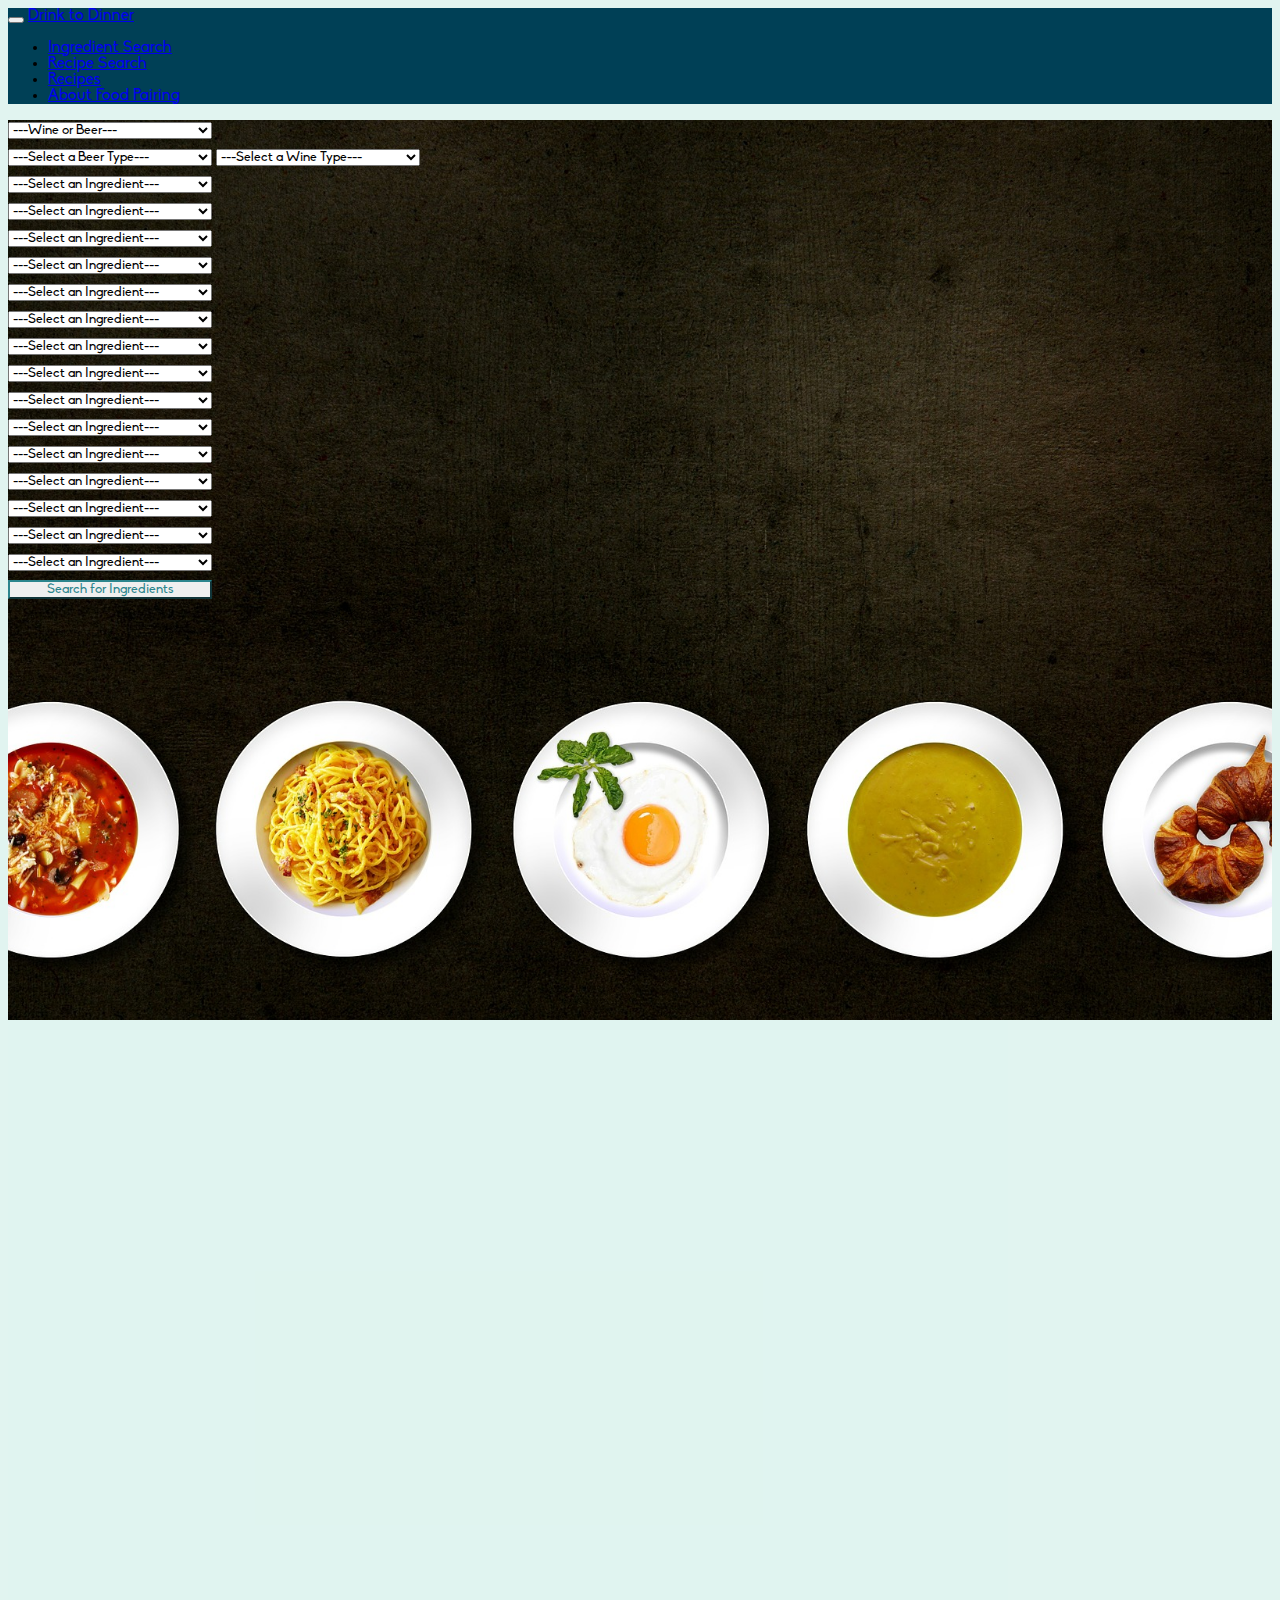
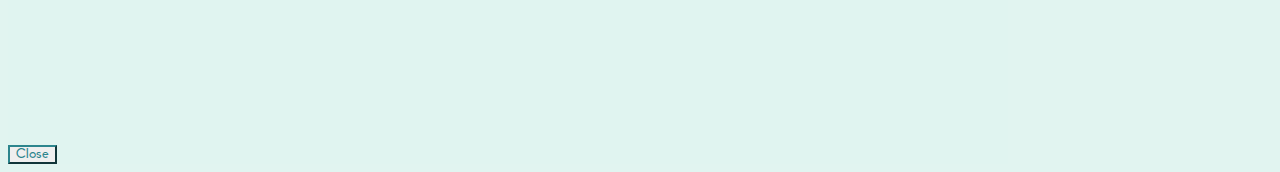
==== commit 7e18200d: "Reordered list" ====
--- a/index.html
+++ b/index.html
@@ -55,9 +55,9 @@
     <div class="container">
       <form class="drinkToPairing d-flex justify-content-around" method="get">
         <select class="drink form-control" name="drink" id="drinkChoice">
-            <option value="">---Beer or Wine---</option>
+            <option value="">---Wine or Beer---</option>
+            <option value="wine">Wine</option>
             <option value="beer">Beer</option>
-            <option value="wine">Wine</option>
           </select>
         <div class="beerAndWine">
           <select class="beer beerSelect drinkType form-control" name="beer">
@@ -82,8 +82,7 @@
           </select>
         </div>
         <div class="choicesFromDrink">
-          <div class="beerPair">
-            <div class="drinkPair">
+            <div class="drinkPair beerPair">
               <select class="crisp beerSelect form-control" name="crisp">
                 <option value="">---Select an Ingredient---</option>
                 <option value="Brown Rice">Brown Rice</option>
@@ -91,7 +90,7 @@
                 <option value="Basmati Rice">Basmati Rice</option>
               </select>
             </div>
-            <div class="drinkPair">
+            <div class="drinkPair beerPair">
               <select class="maltyFruity beerSelect form-control" name="maltyFruity">
                 <option value="">---Select an Ingredient---</option>
                 <option value="Fava Beans">Fava Beans</option>
@@ -103,7 +102,7 @@
                 <option value="Shrimp">Shrimp</option>
               </select>
             </div>
-            <div class="drinkPair">
+            <div class="drinkPair beerPair">
               <select class="sour beerSelect form-control" name="sour">
                 <option value="">---Select an Ingredient---</option>
                 <option value="Lamb">Lamb</option>
@@ -113,7 +112,7 @@
                 <option value="Beets">Beets</option>
               </select>
             </div>
-            <div class="drinkPair">
+            <div class="drinkPair beerPair">
               <select class="hoppyBitter beerSelect form-control" name="hoppyBitter">
                 <option value="">---Select an Ingredient---</option>
                 <option value="Duck">Duck</option>
@@ -129,7 +128,7 @@
                 <option value="Pork Loin">Pork Loin</option>
               </select>
             </div>
-            <div class="drinkPair">
+            <div class="drinkPair beerPair">
               <select class="dark beerSelect form-control" name="dark">
                 <option value="">---Select an Ingredient---</option>
                 <option value="Carrots">Carrots</option>
@@ -142,7 +141,7 @@
                 <option value="Milk Chocolate">Milk Chocolate</option>
               </select>
             </div>
-            <div class="drinkPair">
+            <div class="drinkPair beerPair">
               <select class="belgian beerSelect form-control" name="belgian">
                 <option value="">---Select an Ingredient---</option>
                 <option value="Brie">Brie</option>
@@ -152,14 +151,14 @@
                 <option value="Goat Cheese">Goat Cheese</option>
               </select>
             </div>
-            <div class="drinkPair">
+            <div class="drinkPair beerPair">
               <select class="maltySweet beerSelect form-control" name="maltySweet">
                 <option value="">---Select an Ingredient---</option>
                 <option value="Dark Chocolate">Dark Chocolate</option>
                 <option value="Milk Chocolate">Milk Chocolate</option>
               </select>
             </div>
-            <div class="drinkPair">
+            <div class="drinkPair beerPair">
               <select class="fruitySweet beerSelect form-control" name="fruitySweet">
                 <option value="">---Select an Ingredient---</option>
                 <option value="Sausage">Sausage</option>
@@ -167,16 +166,14 @@
                 <option value="Pork Loin">Pork Loin</option>
               </select>
             </div>
-            <div class="drinkPair">
+            <div class="drinkPair beerPair">
               <select class="sweet beerSelect form-control" name="sweet">
                 <option value="">---Select an Ingredient---</option>
                 <option value="Cake">Cake</option>
                 <option value="Ice Cream">Ice Cream</option>
               </select>
             </div>
-          </div>
-          <div class="winePair">
-            <div class="drinkPair">
+            <div class="drinkPair winePair">
               <select class="dryWhite wineSelect form-control" name="dryWhite">
                 <option value="">---Select an Ingredient---</option>
                 <option value="Goat Cheese">Goat Cheese</option>
@@ -186,15 +183,16 @@
                 <option value="Asparagus">Asparagus</option>
               </select>
             </div>
-            <div class="drinkPair">
+            <div class="drinkPair winePair">
               <select class="sweetWhite wineSelect form-control" name="sweetWhite">
                 <option value="">---Select an Ingredient---</option>
                 <option value="Duck">Duck</option>
                 <option value="Sea Bass">Sea Bass</option>
                 <option value="Trout">Trout</option>
-              </select>
-            </div>
-            <div class="drinkPair">
+                <option value="Salmon">Salmon</option>
+              </select>
+            </div>
+            <div class="drinkPair winePair">
               <select class="richWhite wineSelect form-control" name="richWhite">
                 <option value="">---Select an Ingredient---</option>
                 <option value="Blue Cheese">Blue Cheese</option>
@@ -203,7 +201,7 @@
                 <option value="Squash">Squash</option>
               </select>
             </div>
-            <div class="drinkPair">
+            <div class="drinkPair winePair">
               <select class="lightRed wineSelect form-control" name="lightRed">
                 <option value="">---Select an Ingredient---</option>
                 <option value="Goat Cheese">Goat Cheese</option>
@@ -212,16 +210,15 @@
                 <option value="Mushrooms">Mushrooms</option>
               </select>
             </div>
-            <div class="drinkPair">
+            <div class="drinkPair winePair">
               <select class="mediumRed wineSelect form-control" name="mediumRed">
                 <option value="">---Select an Ingredient---</option>
                 <option value="Cheddar">Cheddar</option>
-                <option value="Salmon">Salmon</option>
                 <option value="Pork Belly">Pork Belly</option>
                 <option value="Beets">Beets</option>
               </select>
             </div>
-            <div class="drinkPair">
+            <div class="drinkPair winePair">
               <select class="boldRed wineSelect form-control" name="boldRed">
                 <option value="">---Select an Ingredient---</option>
                 <option value="Parmesan">Parmesan</option>
@@ -230,7 +227,6 @@
                 <option value="Tomatoes">Tomatoes</option>
               </select>
             </div>
-          </div>
         </div>
         <div class="drinkSubmit">
           <button type="submit" class="btn btn-outline-success" id="drinkBtn">Search for Ingredients</button>
@@ -251,10 +247,10 @@
         </div>
         <div class="row d-flex justify-content-center">
           <form class="ingredientToRecipe hidden" method="get" id="pairIngredientsSearch">
-            <div class="space">
-              <input id="ingredientsSearch" type="text" name="recipeSearch" class="form-control">
-            </div>
-            <div class="space">
+            <div class="ingredientDivs">
+                <input id="ingredientsSearch" type="text" name="recipeSearch" class="form-control">
+            </div>
+            <div class="ingredientDivs">
               <button type="submit" class="btn btn-outline-success" id="recipeBtn">Search Recipes</button>
             </div>
           </form>
@@ -300,10 +296,9 @@
   </main>
 
   <footer class="hidden">
-    <div class="container-fluid">
+    <div class="container-fluid text-center">
       <span id="mobileFooter">Food pairing sugestions provided by Food Pairing API, Recipes provided by Yummly API and Food2Fork API</span>
     </div>
-
   </footer>
 
 </body>
--- a/stylesheets/style.css
+++ b/stylesheets/style.css
@@ -14,9 +14,9 @@
  * Header
  *
  */
-
-form div {
-  display: inline-block;
+select {
+  margin-bottom: 8px;
+  min-width: 204px;
 }
 
 header {
@@ -27,10 +27,13 @@
   background-position: center;
 }
 
-.hidden {
-  display: none;
-}
-
+#drinkChoice {
+  max-width: 160px;
+}
+
+#drinkBtn {
+  min-width: 204px;
+}
 
 /*
  *
@@ -39,7 +42,7 @@
  */
 
 body {
-  background: rgb(225, 243, 240);
+  background: #e1f4f0;
 }
 
 
@@ -75,7 +78,14 @@
   font-family: Biko, serif;
 }
 
-
+input {
+  margin-bottom: 8px;
+}
+
+.ingredientDivs {
+  display: inline-block;
+  margin: 10px;
+}
 /*
  *
  * Recipes
@@ -149,9 +159,31 @@
 }
 
 .modal-content {
-  background: rgb(225, 243, 240);
-}
-
+  background: rgba(224, 244, 239, 0.9);
+}
+
+
+/*
+  *
+  * About
+  *
+  */
+
+#about {
+  margin-top: 74px;
+  background: rgba(224, 244, 239, 0.9);
+  padding: 30px;
+  padding-bottom: 15px;
+  border-radius: 12px;
+}
+
+#aboutBody {
+  height: 100vh;
+  background-image: url(../images/about.jpg);
+  background-repeat: no-repeat;
+  background-size: cover;
+  background-position: center;
+}
 
 /*
   *
@@ -220,19 +252,10 @@
   src: url(../fonts/Biko_Regular.otf);
 }
 
-@font-face {
-  font-family: Chapaza;
-  src: url(../fonts/Chapaza.ttf);
-}
-
-nav, select, button, footer, #pairIngredients, #recipeList1, #recipeList2 {
+nav, select, button, footer, p, #pairIngredients, #recipeList1, #recipeList2 {
   font-family: Biko, sans-serif;
 }
 
-p {
-  font-family: Chapaza, serif
-}
-
 
 /*
  *
@@ -240,23 +263,37 @@
  *
  */
 
-@media screen and (max-device-width: 480px) {
+@media (max-width: 480px) {
   #recipeDiv1, #recipeDiv2, #pairIngredientsDiv {
     background-image: none;
   }
-  .drinkToPairing, .ingredientToRecipe {
+
+  .drinkToPairing {
     display: flex;
     flex-direction: column;
     align-items: center;
   }
+
+  .ingredientToRecipe {
+    display: flex;
+    flex-direction: column;
+  }
+
   #pairIngredientsDiv h2 {
     color: #004056;
   }
+
   #mobileFooter {
     display: none;
   }
 }
-
+@media (max-width: 992px) {
+  .drinkToPairing {
+    display: flex;
+    flex-direction: column;
+    align-items: center;
+  }
+}
 
 /*
  *
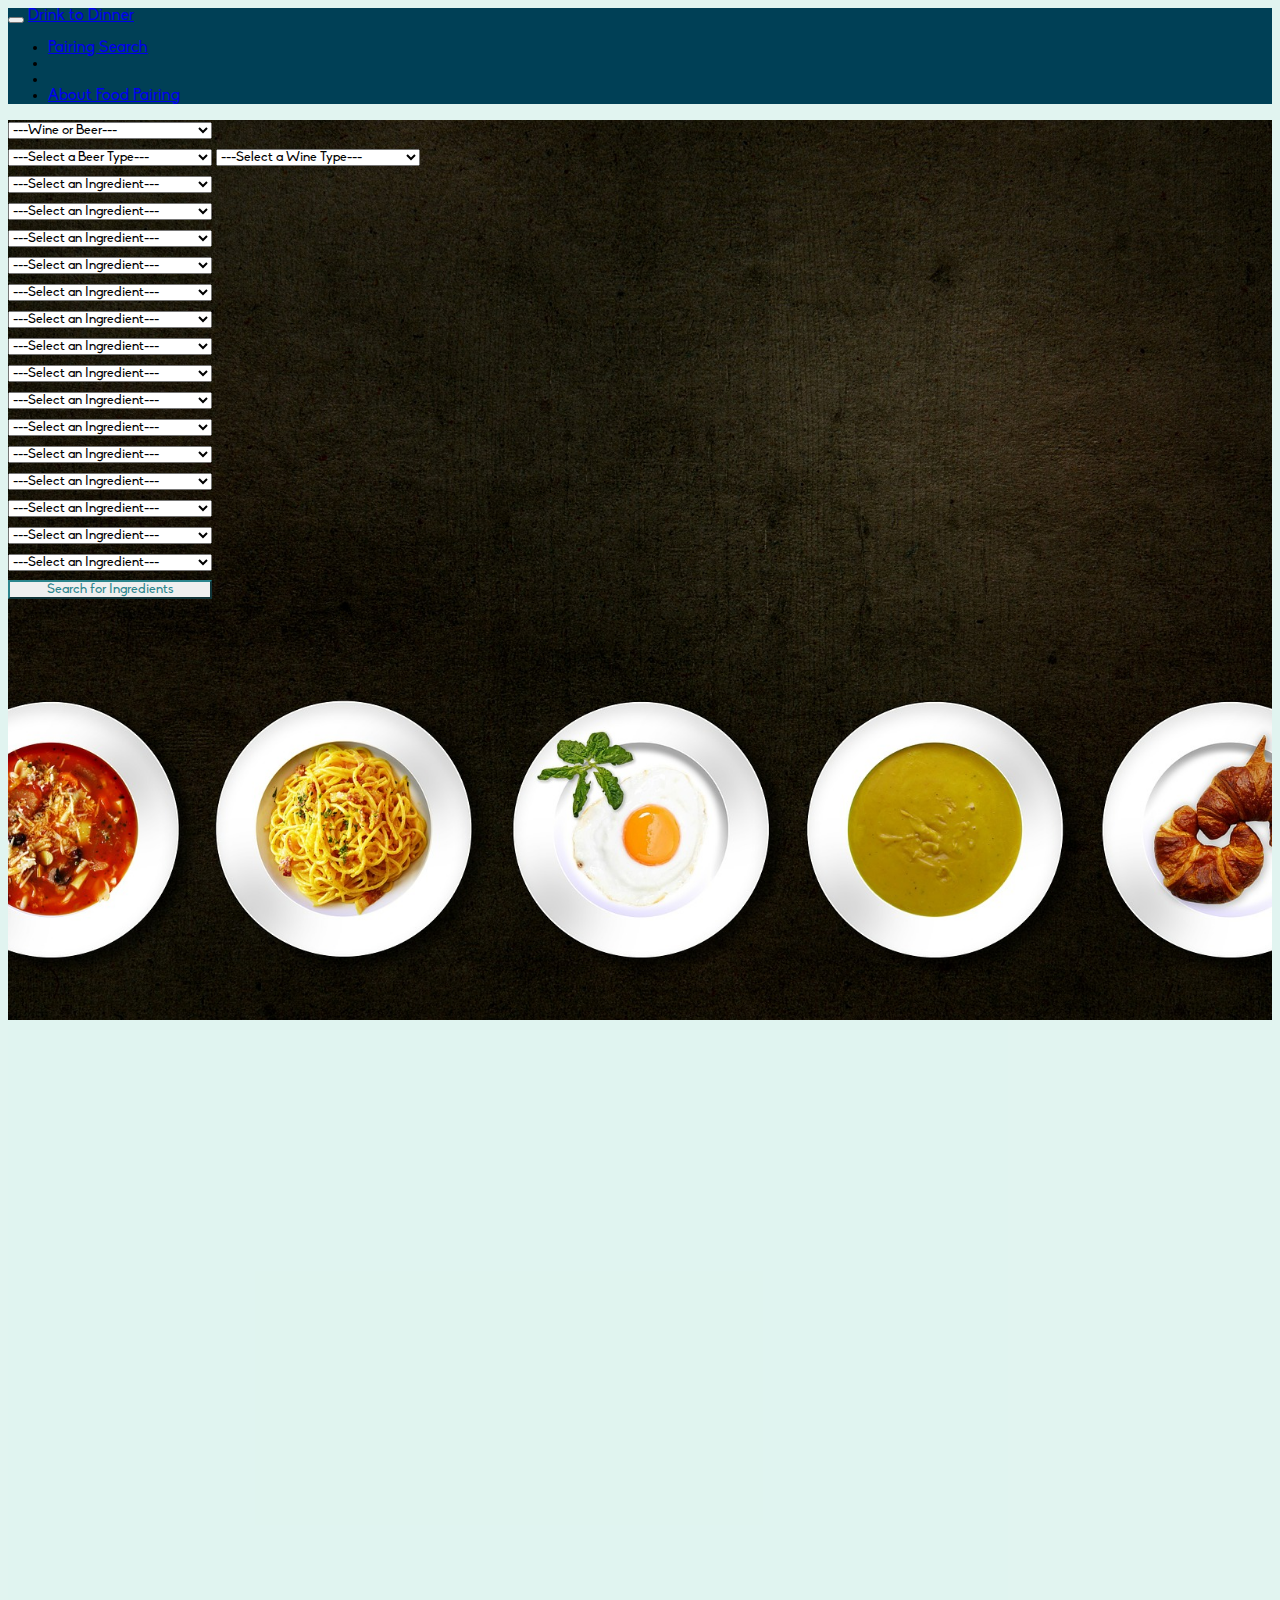
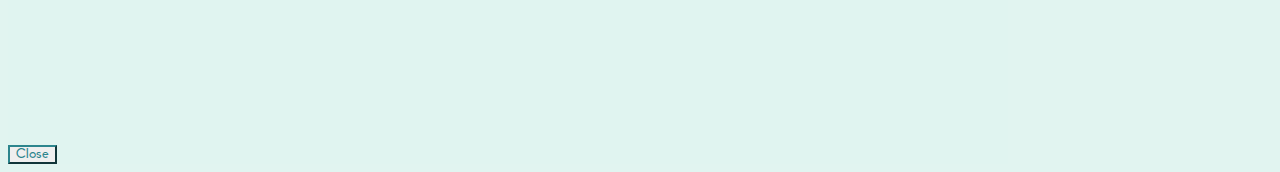
==== commit 062fb733: "Added link to top" ====
--- a/index.html
+++ b/index.html
@@ -36,13 +36,13 @@
     <div class="collapse navbar-collapse" id="navToggle">
       <ul class="nav navbar-nav">
         <li class="nav-item">
-          <a class="nav-link" href="#top">Ingredient Search</a>
+          <a class="nav-link" href="#top">Pairing Search</a>
         </li>
         <li class="nav-item">
-          <a class="nav-link" href="#pairIngredientsDiv">Recipe Search</a>
+          <a class="nav-link hidden" href="#pairIngredientsDiv" id="recipeSearch">Recipe Search</a>
         </li>
         <li class="nav-item">
-          <a class="nav-link" href="#recipeDiv1">Recipes</a>
+          <a class="nav-link hidden" href="#recipeDiv1" id="recipeList">Recipes</a>
         </li>
         <li class="nav-item">
           <a class="nav-link" href="about.html">About Food Pairing</a>
@@ -82,16 +82,16 @@
           </select>
         </div>
         <div class="choicesFromDrink">
-            <div class="drinkPair beerPair">
-              <select class="crisp beerSelect form-control" name="crisp">
+          <div class="drinkPair beerPair">
+            <select class="crisp beerSelect form-control" name="crisp">
                 <option value="">---Select an Ingredient---</option>
                 <option value="Brown Rice">Brown Rice</option>
                 <option value="Quinoa">Quinoa</option>
                 <option value="Basmati Rice">Basmati Rice</option>
               </select>
-            </div>
-            <div class="drinkPair beerPair">
-              <select class="maltyFruity beerSelect form-control" name="maltyFruity">
+          </div>
+          <div class="drinkPair beerPair">
+            <select class="maltyFruity beerSelect form-control" name="maltyFruity">
                 <option value="">---Select an Ingredient---</option>
                 <option value="Fava Beans">Fava Beans</option>
                 <option value="Chickpeas">Chickpeas</option>
@@ -101,9 +101,9 @@
                 <option value="Lobster">Lobster</option>
                 <option value="Shrimp">Shrimp</option>
               </select>
-            </div>
-            <div class="drinkPair beerPair">
-              <select class="sour beerSelect form-control" name="sour">
+          </div>
+          <div class="drinkPair beerPair">
+            <select class="sour beerSelect form-control" name="sour">
                 <option value="">---Select an Ingredient---</option>
                 <option value="Lamb">Lamb</option>
                 <option value="Beef">Beef</option>
@@ -111,9 +111,9 @@
                 <option value="Carrots">Carrots</option>
                 <option value="Beets">Beets</option>
               </select>
-            </div>
-            <div class="drinkPair beerPair">
-              <select class="hoppyBitter beerSelect form-control" name="hoppyBitter">
+          </div>
+          <div class="drinkPair beerPair">
+            <select class="hoppyBitter beerSelect form-control" name="hoppyBitter">
                 <option value="">---Select an Ingredient---</option>
                 <option value="Duck">Duck</option>
                 <option value="Quail">Quail</option>
@@ -127,9 +127,9 @@
                 <option value="Bacon">Bacon</option>
                 <option value="Pork Loin">Pork Loin</option>
               </select>
-            </div>
-            <div class="drinkPair beerPair">
-              <select class="dark beerSelect form-control" name="dark">
+          </div>
+          <div class="drinkPair beerPair">
+            <select class="dark beerSelect form-control" name="dark">
                 <option value="">---Select an Ingredient---</option>
                 <option value="Carrots">Carrots</option>
                 <option value="Bell Peppers">Bell Peppers</option>
@@ -140,9 +140,9 @@
                 <option value="Dark Chocolate">Dark Chocolate</option>
                 <option value="Milk Chocolate">Milk Chocolate</option>
               </select>
-            </div>
-            <div class="drinkPair beerPair">
-              <select class="belgian beerSelect form-control" name="belgian">
+          </div>
+          <div class="drinkPair beerPair">
+            <select class="belgian beerSelect form-control" name="belgian">
                 <option value="">---Select an Ingredient---</option>
                 <option value="Brie">Brie</option>
                 <option value="Cheddar">Cheddar</option>
@@ -150,31 +150,31 @@
                 <option value="Mozzarella">Mozzarella</option>
                 <option value="Goat Cheese">Goat Cheese</option>
               </select>
-            </div>
-            <div class="drinkPair beerPair">
-              <select class="maltySweet beerSelect form-control" name="maltySweet">
+          </div>
+          <div class="drinkPair beerPair">
+            <select class="maltySweet beerSelect form-control" name="maltySweet">
                 <option value="">---Select an Ingredient---</option>
                 <option value="Dark Chocolate">Dark Chocolate</option>
                 <option value="Milk Chocolate">Milk Chocolate</option>
               </select>
-            </div>
-            <div class="drinkPair beerPair">
-              <select class="fruitySweet beerSelect form-control" name="fruitySweet">
+          </div>
+          <div class="drinkPair beerPair">
+            <select class="fruitySweet beerSelect form-control" name="fruitySweet">
                 <option value="">---Select an Ingredient---</option>
                 <option value="Sausage">Sausage</option>
                 <option value="Bacon">Bacon</option>
                 <option value="Pork Loin">Pork Loin</option>
               </select>
-            </div>
-            <div class="drinkPair beerPair">
-              <select class="sweet beerSelect form-control" name="sweet">
+          </div>
+          <div class="drinkPair beerPair">
+            <select class="sweet beerSelect form-control" name="sweet">
                 <option value="">---Select an Ingredient---</option>
                 <option value="Cake">Cake</option>
                 <option value="Ice Cream">Ice Cream</option>
               </select>
-            </div>
-            <div class="drinkPair winePair">
-              <select class="dryWhite wineSelect form-control" name="dryWhite">
+          </div>
+          <div class="drinkPair winePair">
+            <select class="dryWhite wineSelect form-control" name="dryWhite">
                 <option value="">---Select an Ingredient---</option>
                 <option value="Goat Cheese">Goat Cheese</option>
                 <option value="Chicken">Chicken</option>
@@ -182,51 +182,50 @@
                 <option value="Shrimp">Shrimp</option>
                 <option value="Asparagus">Asparagus</option>
               </select>
-            </div>
-            <div class="drinkPair winePair">
-              <select class="sweetWhite wineSelect form-control" name="sweetWhite">
+          </div>
+          <div class="drinkPair winePair">
+            <select class="sweetWhite wineSelect form-control" name="sweetWhite">
                 <option value="">---Select an Ingredient---</option>
                 <option value="Duck">Duck</option>
                 <option value="Sea Bass">Sea Bass</option>
                 <option value="Trout">Trout</option>
                 <option value="Salmon">Salmon</option>
               </select>
-            </div>
-            <div class="drinkPair winePair">
-              <select class="richWhite wineSelect form-control" name="richWhite">
+          </div>
+          <div class="drinkPair winePair">
+            <select class="richWhite wineSelect form-control" name="richWhite">
                 <option value="">---Select an Ingredient---</option>
                 <option value="Blue Cheese">Blue Cheese</option>
                 <option value="Veal">Veal</option>
                 <option value="Crab">Crab</option>
                 <option value="Squash">Squash</option>
               </select>
-            </div>
-            <div class="drinkPair winePair">
-              <select class="lightRed wineSelect form-control" name="lightRed">
+          </div>
+          <div class="drinkPair winePair">
+            <select class="lightRed wineSelect form-control" name="lightRed">
                 <option value="">---Select an Ingredient---</option>
                 <option value="Goat Cheese">Goat Cheese</option>
                 <option value="Chicken">Chicken</option>
                 <option value="Lamb">Lamb</option>
                 <option value="Mushrooms">Mushrooms</option>
               </select>
-            </div>
-            <div class="drinkPair winePair">
-              <select class="mediumRed wineSelect form-control" name="mediumRed">
+          </div>
+          <div class="drinkPair winePair">
+            <select class="mediumRed wineSelect form-control" name="mediumRed">
                 <option value="">---Select an Ingredient---</option>
                 <option value="Cheddar">Cheddar</option>
                 <option value="Pork Belly">Pork Belly</option>
                 <option value="Beets">Beets</option>
               </select>
-            </div>
-            <div class="drinkPair winePair">
-              <select class="boldRed wineSelect form-control" name="boldRed">
+          </div>
+          <div class="drinkPair winePair">
+            <select class="boldRed wineSelect form-control" name="boldRed">
                 <option value="">---Select an Ingredient---</option>
                 <option value="Parmesan">Parmesan</option>
-                <option value="Beef">Beef</option>
                 <option value="Ribeye">Ribeye</option>
                 <option value="Tomatoes">Tomatoes</option>
               </select>
-            </div>
+          </div>
         </div>
         <div class="drinkSubmit">
           <button type="submit" class="btn btn-outline-success" id="drinkBtn">Search for Ingredients</button>
@@ -248,7 +247,7 @@
         <div class="row d-flex justify-content-center">
           <form class="ingredientToRecipe hidden" method="get" id="pairIngredientsSearch">
             <div class="ingredientDivs">
-                <input id="ingredientsSearch" type="text" name="recipeSearch" class="form-control">
+              <input id="ingredientsSearch" type="text" name="recipeSearch" class="form-control">
             </div>
             <div class="ingredientDivs">
               <button type="submit" class="btn btn-outline-success" id="recipeBtn">Search Recipes</button>
@@ -256,6 +255,11 @@
           </form>
         </div>
       </div>
+    </div>
+    <div class="alert alert-danger hidden text-center" role="alert">
+      <button type="button" class="close" data-dismiss="alert">
+        <span>&times;</span>
+      </button> No search results were found, try removing some ingredients
     </div>
 
     <div id="break2">
@@ -297,7 +301,7 @@
 
   <footer class="hidden">
     <div class="container-fluid text-center">
-      <span id="mobileFooter">Food pairing sugestions provided by Food Pairing API, Recipes provided by Yummly API and Food2Fork API</span>
+      <span id="mobileFooter">Food pairing suggestions provided by <a href="https://www.foodpairing.com/en/home">Food Pairing API</a>, Recipes provided by <a href="http://www.yummly.co/">Yummly API</a> and <a href="http://food2fork.com/">Food2Fork API</a></span>
     </div>
   </footer>
 
